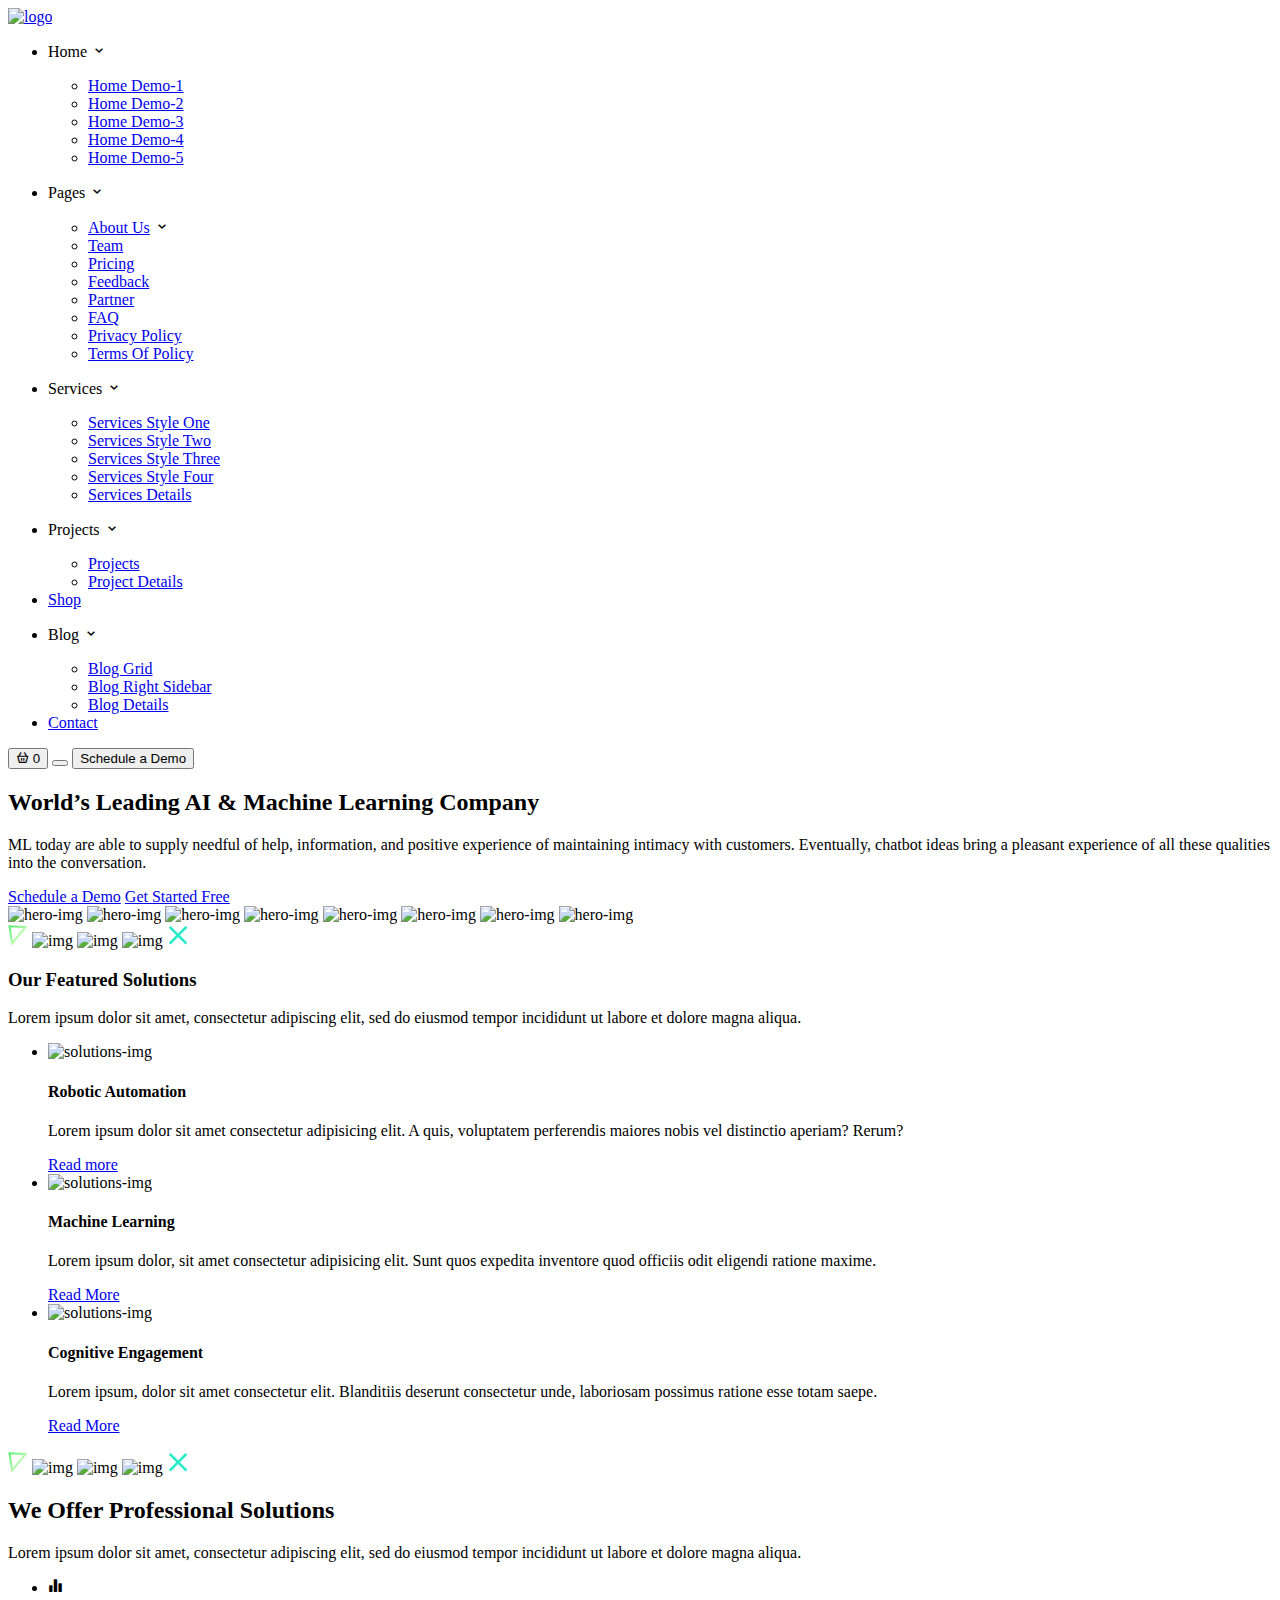
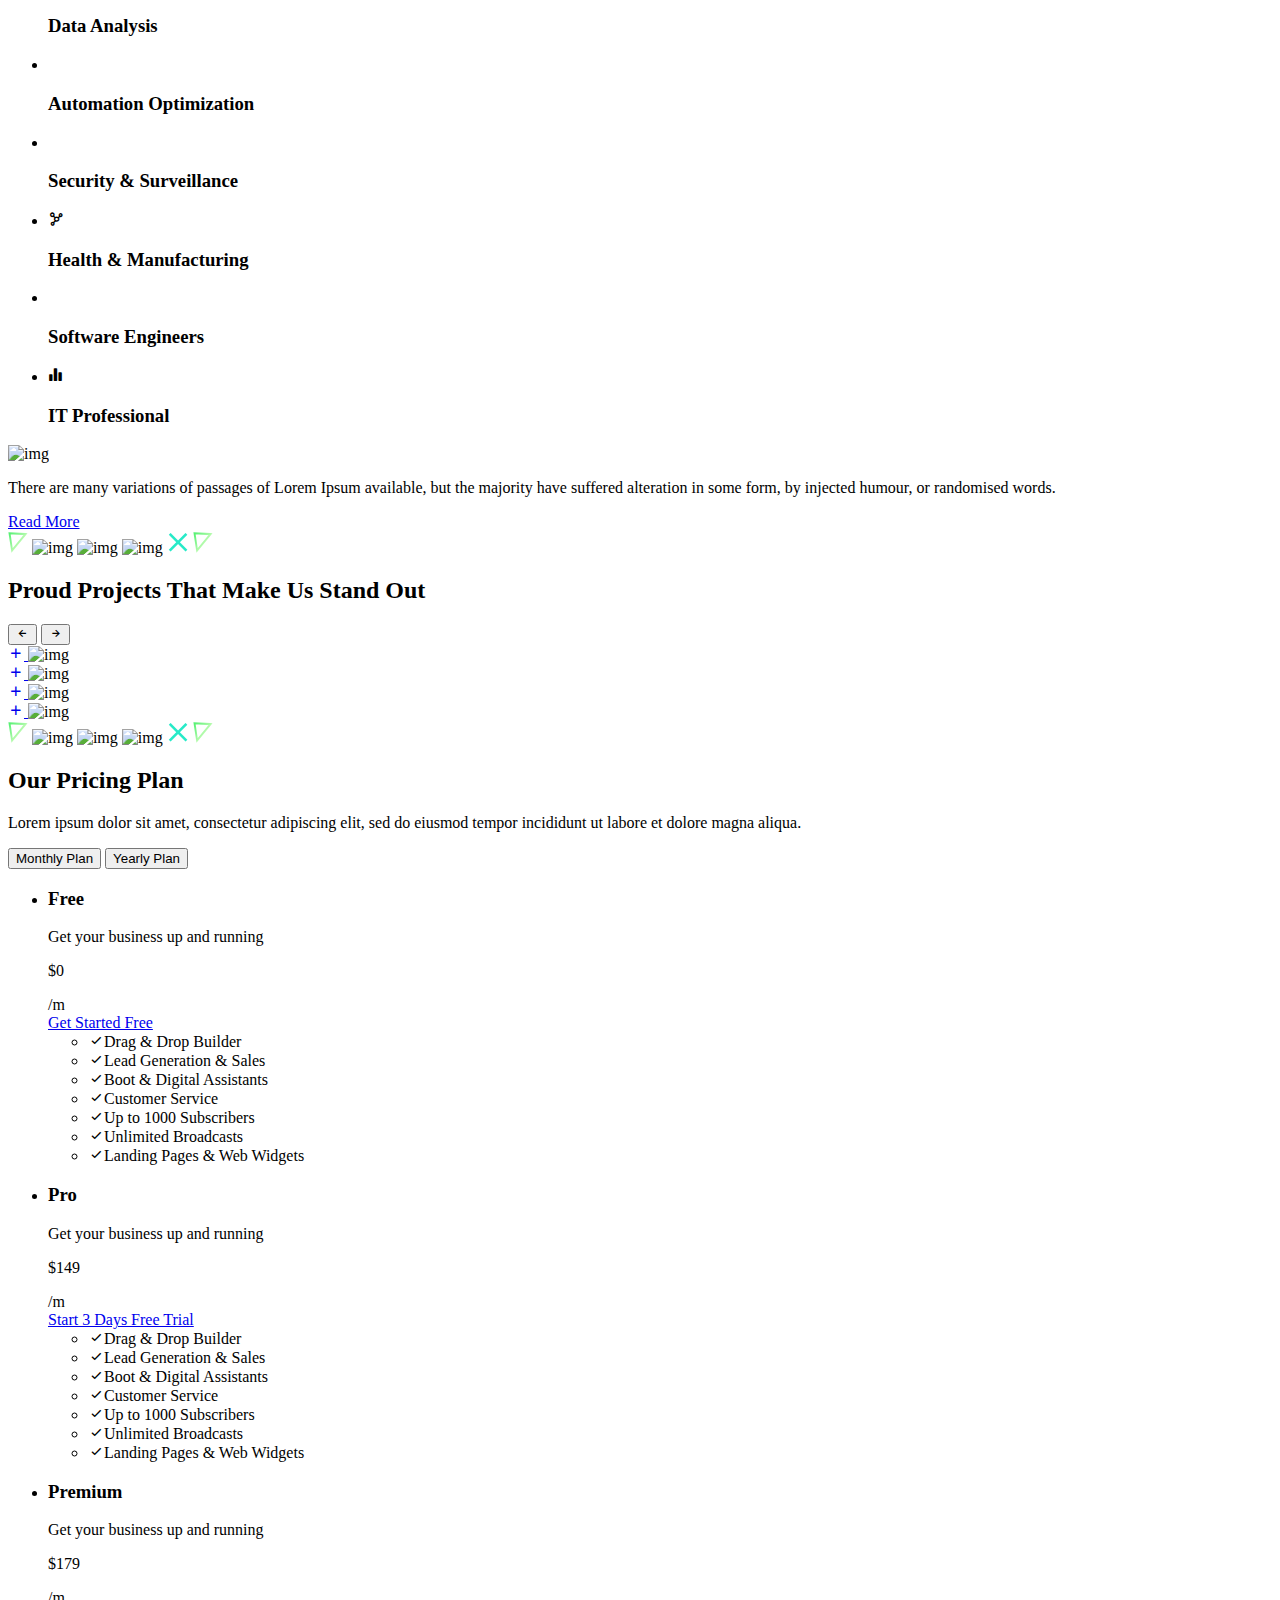
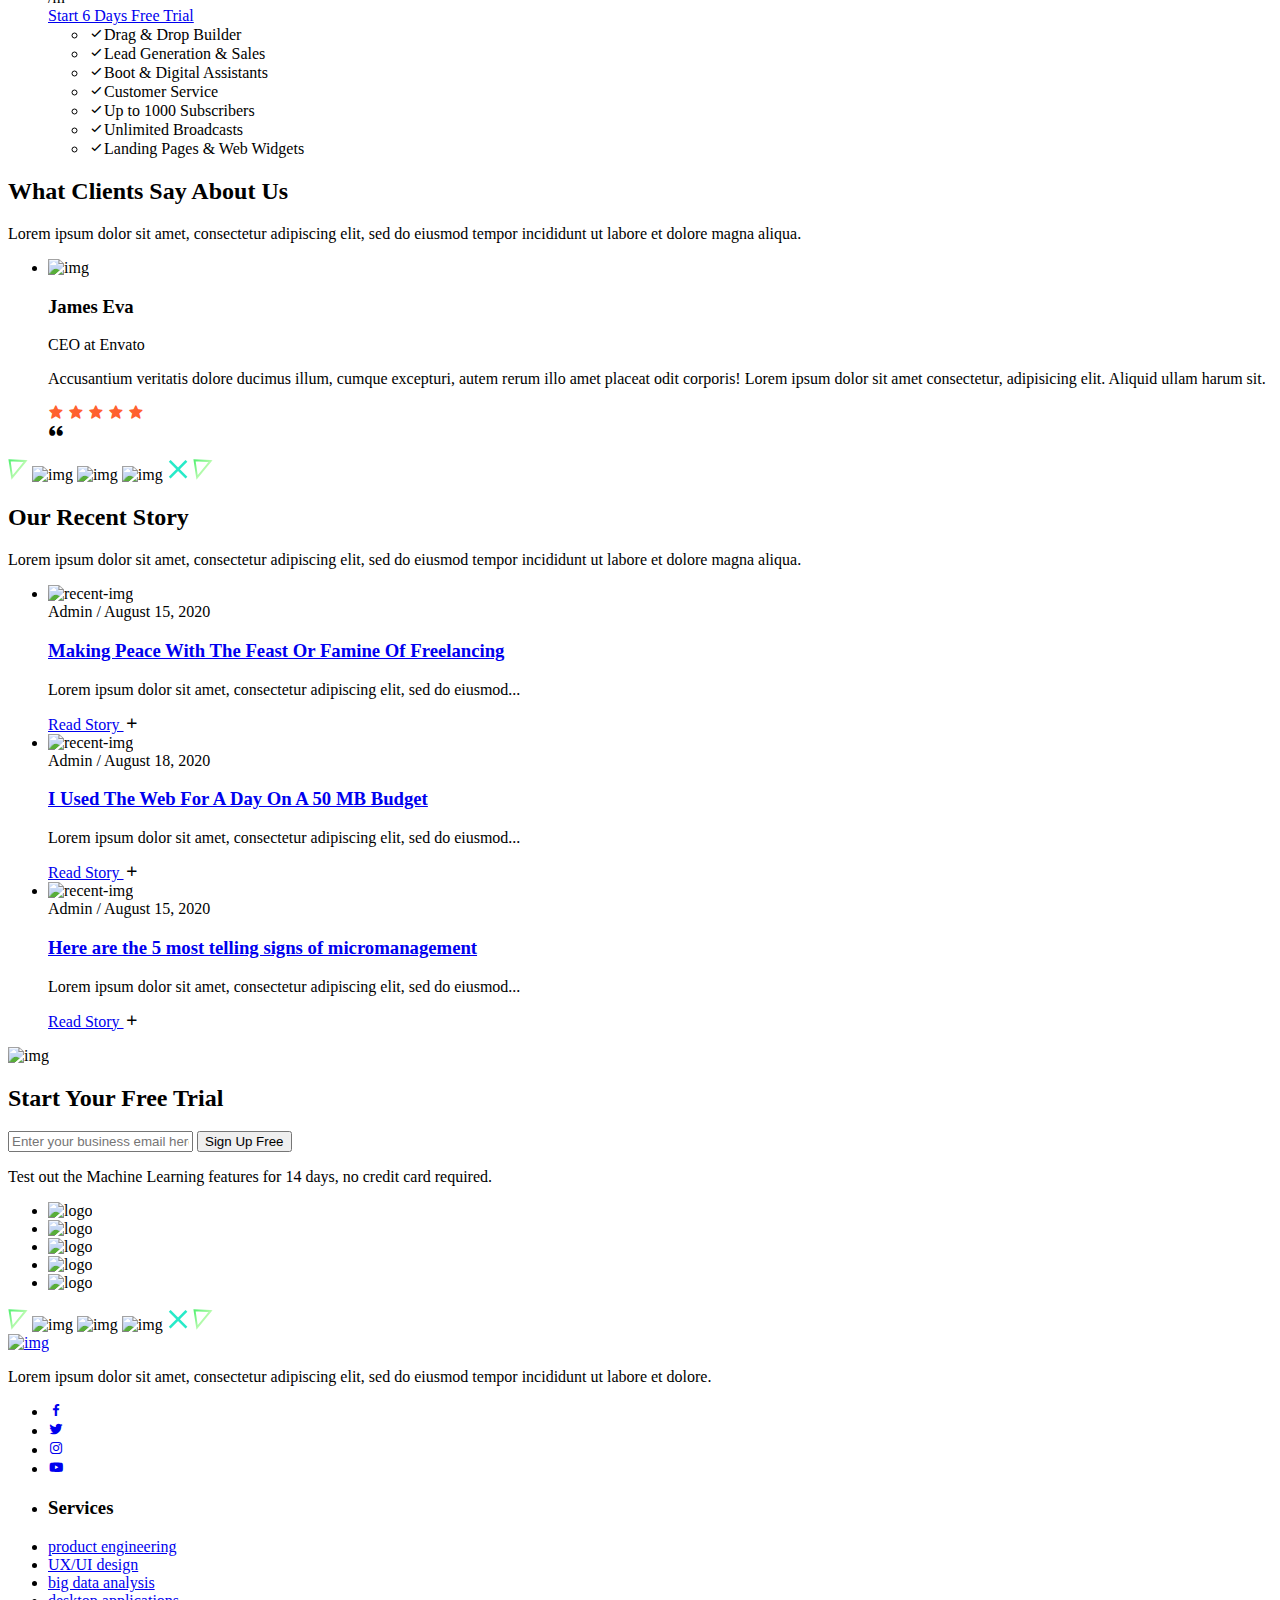
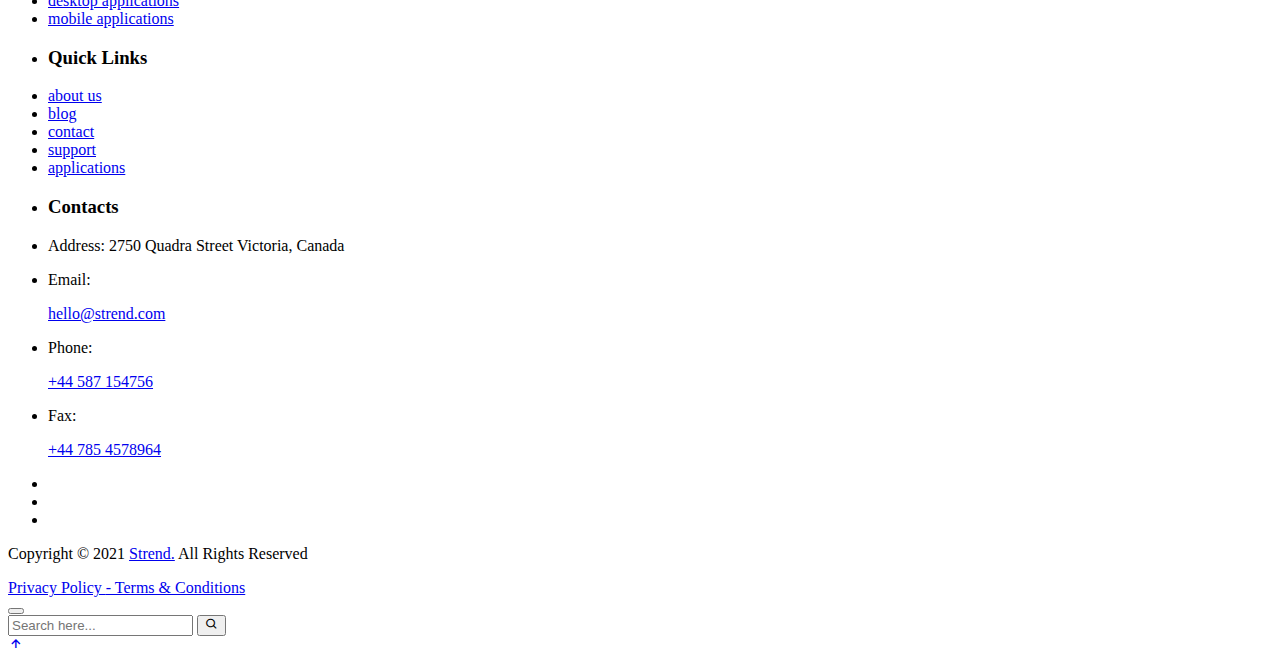
==== index.html @ b333aa6d "chen" ====
<!DOCTYPE html>
<html lang="en">

<head>
  <meta charset="UTF-8">
  <meta http-equiv="X-UA-Compatible" content="IE=edge">
  <meta name="viewport" content="width=device-width, initial-scale=1.0">
  <title>Strend</title>
  <link rel="stylesheet" href="https://necolas.github.io/normalize.css/8.0.1/normalize.css">
  <link rel="preconnect" href="https://fonts.googleapis.com">
  <link rel="preconnect" href="https://fonts.gstatic.com" crossorigin>
  <link
    href="https://fonts.googleapis.com/css2?family=Dosis:wght@200;300;400;500;600;700;800&family=Open+Sans:wght@300;400;500;600;700;800&display=swap"
    rel="stylesheet">
  <link href='https://unpkg.com/boxicons@2.1.1/css/boxicons.min.css' rel='stylesheet'>
  <link href="https://your-path-to-uicons/css/uicons-your-style.css" rel="stylesheet">
  <link rel="stylesheet" href="https://i.icomoon.io/public/temp/4b5136064e/UntitledProject/style.css">
  <link rel="stylesheet" href="https://i.icomoon.io/public/temp/f19b7c1f19/UntitledProject/style.css">
  <link rel="stylesheet" href="css/col.css">
  <link rel="stylesheet" href="css/style.css">
</head>

<body>

  <section id="header-hero">
    <header id="header" class="site-header header">
      <div class="container">
        <div class="header__inner row middle between">
          <a class="header__logo-link" href="index.html">
            <img class="header__logo" src="images/dark-logo.png" alt="logo" width="150" height="39">
          </a>

          <div class="header__nav row middle between">
            <nav class="nav">
              <ul class="nav__list row middle">
                <li class="nav__item home">
                  <p class="nav__link row middle between">Home
                    <i class='bx bx-chevron-down'></i>
                  </p>

                  <ul class="home__dropdown">
                    <li class="home__item">
                      <a href="index.html" class="home__link">Home Demo-1</a>
                    </li>
                    <li class="home__item home__item--active">
                      <a href="index.html" class="home__link">Home Demo-2</a>
                    </li>
                    <li class="home__item">
                      <a href="index.html" class="home__link">Home Demo-3</a>
                    </li>
                    <li class="home__item">
                      <a href="index.html" class="home__link">Home Demo-4</a>
                    </li>
                    <li class="home__item">
                      <a href="index.html" class="home__link">Home Demo-5</a>
                    </li>
                  </ul>
                </li>

                <li class="nav__item pages">
                  <p class="nav__link row middle between">Pages
                    <i class='bx bx-chevron-down'></i>
                  </p>

                  <ul class="pages__dropdown">
                    <li class="pages__item row middle">
                      <a href="about.html" class="pages__link">About Us</a>
                      <i class='bx bx-chevron-down'></i>
                    </li>
                    <li class="pages__item">
                      <a href="#" class="pages__link">Team</a>
                    </li>
                    <li class="pages__item">
                      <a href="#" class="pages__link">Pricing</a>
                    </li>
                    <li class="pages__item">
                      <a href="#" class="pages__link">Feedback</a>
                    </li>
                    <li class="pages__item">
                      <a href="#" class="pages__link">Partner</a>
                    </li>
                    <li class="pages__item">
                      <a href="#" class="pages__link">FAQ</a>
                    </li>
                    <li class="pages__item">
                      <a href="#" class="pages__link">Privacy Policy</a>
                    </li>
                    <li class="pages__item">
                      <a href="#" class="pages__link">Terms Of Policy</a>
                    </li>
                  </ul>
                </li>

                <li class="nav__item pages">
                  <p class="nav__link row middle between">Services
                    <i class='bx bx-chevron-down'></i>
                  </p>

                  <ul class="pages__dropdown">
                    <li class="pages__item">
                      <a href="services.html" class="pages__link">Services Style One</a>
                    </li>
                    <li class="pages__item">
                      <a href="services.html" class="pages__link">Services Style Two</a>
                    </li>
                    <li class="pages__item">
                      <a href="services.html" class="pages__link">Services Style Three</a>
                    </li>
                    <li class="pages__item">
                      <a href="services.html" class="pages__link">Services Style Four</a>
                    </li>
                    <li class="pages__item">
                      <a href="services.html" class="pages__link">Services Details</a>
                    </li>
                  </ul>
                </li>

                <li class="nav__item pages">
                  <p class="nav__link row middle between">Projects
                    <i class='bx bx-chevron-down'></i>
                  </p>
                  <ul class="pages__dropdown">
                    <li class="pages__item">
                      <a href="projects.html" class="pages__link row middle between">Projects</a>
                    </li>
                    <li class="pages__item">
                      <a href="projects.html" class="pages__link row middle between">Project Details</a>
                    </li>
                  </ul>
                </li>

                <li class="nav__item">
                  <a href="shop.html" class="nav__link nav__link-shop row middle between">Shop</a>
                </li>

                <li class="nav__item blog">
                  <p class="nav__link row middle between">Blog
                    <i class='bx bx-chevron-down'></i>
                  </p>
                  <ul class="blog__dropdown">
                    <li class="blog__item">
                      <a href="projects.html" class="blog__link">Blog Grid</a>
                    </li>
                    <li class="blog__item">
                      <a href="projects.html" class="blog__link">Blog Right Sidebar</a>
                    </li>
                    <li class="blog__item">
                      <a href="projects.html" class="blog__link">Blog Details</a>
                    </li>
                  </ul>
                </li>

                <li class="nav__item">
                  <a href="contact.html" class="nav__link row middle between">Contact</a>
                </li>
              </ul>
            </nav>

            <div class="header__btns row middle between">
              <button class="basket-btn">
                <i class='bx bx-basket'></i>
                <span class="zero">0</span>
              </button>
              <button id="searchBtn" class="search-btn">
                <span class="icon-search"></span>
              </button>
              <button id="demoBtn" class="demo-btn btn btn-1">Schedule a Demo</button>
            </div>
          </div>
        </div>
      </div>
    </header>

    <div class="hero">
      <div class="container">
        <div class="hero__inner row">
          <div class="hero__desc">
            <h2 class="hero__title">World’s Leading AI & Machine Learning Company</h2>
            <p class="hero__text">
              ML today are able to supply needful of help,
              information, and positive experience of
              maintaining intimacy with customers.
              Eventually, chatbot ideas bring a pleasant
              experience of all these
              qualities into the conversation.
            </p>

            <div class="hero__btns row middle">
              <a class="hero__btn btn-1" href="contacts.html">Schedule a Demo</a>
              <a class="hero__btn hero__link" href="contact.html">Get Started Free</a>
            </div>
          </div>

          <div class="hero__imgbox">
            <img class="hero__img-1" src="images/hero-img1.png" alt="hero-img">
            <img class="hero__img-2" src="images/hero-img2.png" alt="hero-img">
            <img class="hero__img-3" src="images/hero-img3.png" alt="hero-img">
            <img class="hero__img-4" src="images/hero-img4.png" alt="hero-img">
            <img class="hero__img-5" src="images/hero-img5.png" alt="hero-img">
            <img class="hero__img-6" src="images/hero-img6.png" alt="hero-img">
            <img class="hero__img-7" src="images/hero-img7.png" alt="hero-img">
            <img class="hero__img-8" src="images/hero-img8.png" alt="hero-img">
          </div>
        </div>
      </div>
    </div>

    <img class="site-anim-1"
      src="[data-uri]"
      alt="img" width="20" height="21">
    <img class="site-anim-2" src="images/back-pink.png" alt="img" width="200" height="200">
    <img class="site-anim-3" src="images/dot-1.38b4f22.png" alt="img" width="17" height="17">
    <img class="site-anim-4" src="images/dot-3.13fe417.png" alt="img" width="17" height="17">
    <img class="site-anim-5"
      src="[data-uri]"
      alt="img" width="22" height="22">
  </section>


  <!-- MAIN PART -->

  <main class="main">
    <div class="main__inner">

      <!-- Solutions Part -->
      <section class="solutions">
        <div class="solutions__inner home">
          <div class="container">
            <h3 class="home__title title">Our Featured Solutions </h3>
            <p class="home__text text">Lorem ipsum dolor sit amet, consectetur adipiscing elit, sed do eiusmod tempor
              incididunt
              ut
              labore et dolore magna aliqua.</p>
            <ul class="solutions__list row between">
              <li class="solutions__item">
                <img src="images/solutions-img1.png" alt="solutions-img" class="solutions__img">
                <h4 class="solutions__title">Robotic Automation</h4>
                <p class="solutions__text">Lorem ipsum dolor sit amet consectetur adipisicing elit. A quis, voluptatem
                  perferendis maiores nobis vel distinctio aperiam? Rerum?</p>
                <a href="#" class="solutions__link">Read more</a>
              </li>
              <li class="solutions__item">
                <img src="images/solutions-img2.png" alt="solutions-img" class="solutions__img">
                <h4 class="solutions__title">Machine Learning</h4>
                <p class="solutions__text">Lorem ipsum dolor, sit amet consectetur adipisicing elit. Sunt quos expedita
                  inventore quod officiis odit eligendi ratione maxime.</p>
                <a href="#" class="solutions__link">Read More</a>
              </li>
              <li class="solutions__item">
                <img src="images/solutions-img3.png" alt="solutions-img" class="solutions__img">
                <h4 class="solutions__title">Cognitive Engagement</h4>
                <p class="solutions__text">Lorem ipsum, dolor sit amet consectetur elit. Blanditiis deserunt consectetur
                  unde,
                  laboriosam possimus ratione esse totam saepe.</p>
                <a href="#" class="solutions__link">Read More</a>
              </li>
            </ul>
          </div>
        </div>

        <img class="site-anim-1"
          src="[data-uri]"
          alt="img" width="20" height="21">
        <img class="site-anim-2" src="images/back-pink.png" alt="img" width="200" height="200">
        <img class="site-anim-3" src="images/dot-1.38b4f22.png" alt="img" width="17" height="17">
        <img class="site-anim-4" src="images/dot-3.13fe417.png" alt="img" width="17" height="17">
        <img class="site-anim-5"
          src="[data-uri]"
          alt="img" width="22" height="22">
      </section>


      <!-- OFFER SECTION  -->

      <section class="offer">
        <div class="container">
          <div class="offer__inner">
            <div class="offer__titl-text">
              <h2 class="title offer__title">We Offer Professional Solutions</h2>
              <p class="offer__text text">
                Lorem ipsum dolor sit amet, consectetur adipiscing elit,
                sed do eiusmod tempor incididunt ut labore et dolore magna aliqua.
              </p>
            </div>

            <div class="offer__lists row between">
              <ul class="offer__list">
                <li class="offer__item">
                  <div class="offer__item-icons">
                    <i class='bx bxs-bar-chart-alt-2'></i>
                  </div>
                  <h3 class="offer__item-tit offer__tit-act">Data Analysis</h3>
                </li>
                <li class="offer__item">
                  <div class="offer__item-icons">
                    <span class="bx icon-umbrella"></span>
                  </div>
                  <h3 class="offer__item-tit">
                    Automation Optimization
                  </h3>
                </li>
                <li class="offer__item">
                  <div class="offer__item-icons">
                    <span class="bx icon-lock"></span>
                  </div>
                  <h3 class="offer__item-tit">Security & Surveillance</h3>
                </li>
                <li class="offer__item">
                  <div class="offer__item-icons">
                    <i class='bx bx-network-chart'></i>
                  </div>
                  <h3 class="offer__item-tit">Health & Manufacturing</h3>
                </li>
                <li class="offer__item">
                  <div class="offer__item-icons">
                    <span class="bx icon-stats"></span>
                  </div>
                  <h3 class="offer__item-tit">Software Engineers</h3>
                </li>
                <li class="offer__item">
                  <div class="offer__item-icons">
                    <i class='bx bxs-bar-chart-alt-2'></i>
                  </div>
                  <h3 class="offer__item-tit">IT Professional
                  </h3>
                </li>
              </ul>

              <div class="offer__img-text img-text">
                <img src="https://strend-vue.envytheme.com/_nuxt/img/services-img-1.619c869.png" alt="img" width="570"
                  height="455">
                <p class="img-text__text text">
                  There are many variations of passages of Lorem Ipsum available, but the majority have suffered
                  alteration in some form, by injected humour, or randomised words.
                </p>
                <a class="img-text__btn btn-1" href="#">Read More</a>
              </div>
            </div>
          </div>
        </div>
        <img class="site-anim-1"
          src="[data-uri]"
          alt="img" width="20" height="21">
        <img class="site-anim-2" src="images/back-pink.png" alt="img" width="200" height="200">
        <img class="site-anim-3" src="images/dot-1.38b4f22.png" alt="img" width="17" height="17">
        <img class="site-anim-4" src="images/dot-3.13fe417.png" alt="img" width="17" height="17">
        <img class="site-anim-5"
          src="[data-uri]"
          alt="img" width="22" height="22">
        <img class="site-anim-6"
          src="[data-uri]"
          alt="img" width="20" height="21">
      </section>


      <!-- POURT PART  -->
      <section class="prout">
        <div class="prout__inner">
          <div class="container">
            <div class="prout__tit-btn row middle between">
              <h2 class="title prout__title">Proud Projects That Make Us Stand Out</h2>
              <div class="prout__btns">
                <button class="prout__btn">
                  <i class='bx bx-left-arrow-alt'></i>
                </button>
                <button class="prout__btn">
                  <i class='bx bx-right-arrow-alt'></i>
                </button>
              </div>
            </div>
          </div>

          <div class="prout__list row middle between">
            <div class="prout__item">
              <a class="prout__item-link" href="#">
                <i class='bx bx-plus'></i>
              </a>
              <img class="prout__img" src="https://strend-vue.envytheme.com/_nuxt/img/projects-img-2.335561e.jpg"
                alt="img" width="438" height="438">
            </div>
            <div class="prout__item">
              <a class="prout__item-link" href="#">
                <i class='bx bx-plus'></i>
              </a>
              <img class="prout__img" src="https://strend-vue.envytheme.com/_nuxt/img/projects-img-3.a47be7c.jpg"
                alt="img" width="438" height="438">
            </div>
            <div class="prout__item">
              <a class="prout__item-link" href="#">
                <i class='bx bx-plus'></i>
              </a>
              <img class="prout__img" src="https://strend-vue.envytheme.com/_nuxt/img/projects-img-5.0a3bfa7.jpg"
                alt="img" width="438" height="438">
            </div>
            <div class="prout__item">
              <a class="prout__item-link" href="#">
                <i class='bx bx-plus'></i>
              </a>
              <img class="prout__img" src="https://strend-vue.envytheme.com/_nuxt/img/projects-img-4.6cce011.jpg"
                alt="img" width="438" height="438">
            </div>
          </div>
        </div>
        <img class="site-anim-1"
          src="[data-uri]"
          alt="img" width="20" height="21">
        <img class="site-anim-2" src="images/back-pink.png" alt="img" width="202" height="202">
        <img class="site-anim-3" src="images/dot-1.38b4f22.png" alt="img" width="17" height="17">
        <img class="site-anim-4" src="images/dot-3.13fe417.png" alt="img" width="17" height="17">
        <img class="site-anim-5"
          src="[data-uri]"
          alt="img" width="22" height="22">
        <img class="site-anim-6"
          src="[data-uri]"
          alt="img" width="20" height="21">
      </section>


      <!-- PAGESPLAN PART  -->
      <section class="pagesplan-section">
        <div class="container">
          <div class="pagesplan">
            <div class="pagesplan__div">
              <h2 class="pagesplan__title title">Our Pricing Plan</h2>
              <p class="pagesplan__text text">Lorem ipsum dolor sit amet, consectetur adipiscing elit, sed do eiusmod
                tempor incididunt ut labore et dolore magna aliqua.</p>
            </div>
            <div class="pagesplan__btns">
              <button class="pagesplan__btn">Monthly Plan</button>
              <button class="pagesplan__button">Yearly Plan</button>
            </div>
            <ul class="pagesplan__list list-style-none">
              <li class="pagesplan__item pages-pricing">
                <h3 class="pages-pricing__title">Free</h3>
                <p class="pages-pricing__text">Get your business up
                  and running</p>
                <div class="pages-pricing__div">
                  <p class="pages-pricing__zero">$0</p>
                  <span class="pages-pricing__span">/m</span>
                </div>
                <a class="pages-pricing__link" href="#">Get Started Free</a>
                <ul class="pages-pricing__list list-style-none">
                  <li class="pages-pricing__item row middle"><i class='bx bx-check'></i>Drag & Drop Builder</li>
                  <li class="pages-pricing__item row middle"><i class='bx bx-check'></i>Lead Generation & Sales</li>
                  <li class="pages-pricing__item row middle"><i class='bx bx-check'></i>Boot & Digital Assistants</li>
                  <li class="pages-pricing__item row middle"><i class='bx bx-check'></i>Customer Service</li>
                  <li class="pages-pricing__item row middle"><i class='bx bx-check'></i>Up to 1000 Subscribers</li>
                  <li class="pages-pricing__item row middle"><i class='bx bx-check'></i>Unlimited Broadcasts</li>
                  <li class="pages-pricing__item row middle"><i class='bx bx-check'></i>Landing Pages & Web Widgets</li>
                </ul>
              </li>

              <li class="pagesplan__item pages-pricing  pages-pricing--activ">
                <h3 class="pages-pricing__title">Pro</h3>
                <p class="pages-pricing__text">Get your business up
                  and running</p>
                <div class="pages-pricing__div">
                  <p class="pages-pricing__zero">$149</p>
                  <span class="pages-pricing__span">/m</span>
                </div>
                <a class="pages-pricing__link pages-pricing__link--activ" href="#">Start 3 Days Free Trial</a>
                <ul class="pages-pricing__list list-style-none">
                  <li class="pages-pricing__item row middle"><i class='bx bx-check'></i>Drag & Drop Builder</li>
                  <li class="pages-pricing__item row middle"><i class='bx bx-check'></i>Lead Generation & Sales</li>
                  <li class="pages-pricing__item row middle"><i class='bx bx-check'></i>Boot & Digital Assistants</li>
                  <li class="pages-pricing__item row middle"><i class='bx bx-check'></i>Customer Service</li>
                  <li class="pages-pricing__item row middle"><i class='bx bx-check'></i>Up to 1000 Subscribers</li>
                  <li class="pages-pricing__item row middle"><i class='bx bx-check'></i>Unlimited Broadcasts</li>
                  <li class="pages-pricing__item row middle"><i class='bx bx-check'></i>Landing Pages & Web Widgets</li>
                </ul>
              </li>

              <li class="pagesplan__item pages-pricing">
                <h3 class="pages-pricing__title">Premium</h3>
                <p class="pages-pricing__text">Get your business up
                  and running</p>
                <div class="pages-pricing__div">
                  <p class="pages-pricing__zero">$179</p>
                  <span class="pages-pricing__span">/m</span>
                </div>
                <a class="pages-pricing__link" href="#">Start 6 Days Free Trial</a>
                <ul class="pages-pricing__list list-style-none">
                  <li class="pages-pricing__item row middle"><i class='bx bx-check'></i>Drag & Drop Builder</li>
                  <li class="pages-pricing__item row middle"><i class='bx bx-check'></i>Lead Generation & Sales</li>
                  <li class="pages-pricing__item row middle"><i class='bx bx-check'></i>Boot & Digital Assistants</li>
                  <li class="pages-pricing__item row middle"><i class='bx bx-check'></i>Customer Service</li>
                  <li class="pages-pricing__item row middle"><i class='bx bx-check'></i>Up to 1000 Subscribers</li>
                  <li class="pages-pricing__item row middle"><i class='bx bx-check'></i>Unlimited Broadcasts</li>
                  <li class="pages-pricing__item row middle"><i class='bx bx-check'></i>Landing Pages & Web Widgets</li>
                </ul>
              </li>
            </ul>
          </div>
        </div>
      </section>

      <!-- CLIENTS PART  -->

      <section class="clients">
        <div class="container">
          <div class="clients__inner ">
            <div class="clients__titl-text">
              <h2 class="title clients__title">What Clients Say About Us</h2>
              <p class="clients__text text">
                Lorem ipsum dolor sit amet, consectetur adipiscing elit,
                sed do eiusmod tempor incididunt ut labore et dolore magna aliqua.
              </p>
            </div>

            <div class="clients__lists">
              <ul class="clients__list row between">
                <li class="clients__item row middle">
                  <div class="clients__user cli-user">
                    <img class="cli-user__img" src="https://strend-vue.envytheme.com/_nuxt/img/author-2.972b0ad.jpg"
                      alt="img" width="66" height="66">
                    <h3 class="cli-user__name">James Eva</h3>
                    <p class="cli-user__tit">CEO at Envato</p>
                  </div>
                  <div class="clients__texts">
                    <p class="clients__text text">
                      Accusantium veritatis dolore ducimus illum, cumque excepturi, autem rerum illo amet placeat odit
                      corporis! Lorem ipsum dolor sit amet consectetur, adipisicing elit. Aliquid ullam harum sit.
                    </p>
                    <div class="clients__icons">
                      <i class='bx bxs-star' style='color:#ff612f'></i>
                      <i class='bx bxs-star' style='color:#ff612f'></i>
                      <i class='bx bxs-star' style='color:#ff612f'></i>
                      <i class='bx bxs-star' style='color:#ff612f'></i>
                      <i class='bx bxs-star' style='color:#ff612f'></i>
                    </div>
                    <i class='bx bxs-quote-alt-left'></i>
                  </div>
                  <div class="clients__item-span"></div>
                </li>
              </ul>
            </div>
          </div>
        </div>
        <img class="site-anim-1"
          src="[data-uri]"
          alt="img" width="20" height="21">
        <img class="site-anim-2" src="images/back-pink.png" alt="img" width="200" height="200">
        <img class="site-anim-3" src="images/dot-1.38b4f22.png" alt="img" width="17" height="17">
        <img class="site-anim-4" src="images/dot-3.13fe417.png" alt="img" width="17" height="17">
        <img class="site-anim-5"
          src="[data-uri]"
          alt="img" width="22" height="22">
        <img class="site-anim-6"
          src="[data-uri]"
          alt="img" width="20" height="21">
      </section>


      <!-- Recent Part -->

      <section class="recent">
        <div class="container">
          <div class="recent__content">
            <div class="recent__headingbox">
              <h2 class="recent__title">Our Recent Story</h2>
              <p class="recent__text">Lorem ipsum dolor sit amet, consectetur adipiscing elit, sed do eiusmod tempor
                incididunt ut labore et dolore magna aliqua.</p>
            </div>
            <ul class="recent__list row middle between">
              <li class="recent__item recentitem">
                <img class="recentitem__img" src="./images/recent-img.jpg" alt="recent-img" width="410" height="333">
                <div class="recentitem__desc">
                  <div class="recentitem__spanbox">
                    <span class="recentitem__span">Admin / August 15, 2020</span>
                  </div>
                  <h3 class="recentitem__title">
                    <a class="recentitem__title-link" href="#" class="rece">Making Peace With The Feast Or Famine Of
                      Freelancing</a>
                  </h3>
                  <p class="recentitem__text">Lorem ipsum dolor sit amet, consectetur adipiscing elit, sed do eiusmod...
                  </p>
                  <div class="recentitem__linkbox row middle">
                    <a href="#" class="recentitem__link">Read Story </a><i class='bx bx-plus'></i>
                  </div>
                </div>
              </li>
              <li class="recent__item recentitem">
                <img class="recentitem__img" src="./images/recent-img2.jpg" alt="recent-img" width="410" height="333">
                <div class="recentitem__desc">
                  <div class="recentitem__spanbox">
                    <span class="recentitem__span">Admin / August 18, 2020</span>
                  </div>
                  <h3 class="recentitem__title">
                    <a class="recentitem__title-link" href="#" class="rece">I Used The Web For A Day On A 50 MB
                      Budget</a>
                  </h3>
                  <p class="recentitem__text">Lorem ipsum dolor sit amet, consectetur adipiscing elit, sed do eiusmod...
                  </p>
                  <div class="recentitem__linkbox row middle">
                    <a href="#" class="recentitem__link">Read Story </a><i class='bx bx-plus'></i>
                  </div>
                </div>
              </li>
              <li class="recent__item recentitem">
                <img class="recentitem__img" src="./images/recent-img3.jpg" alt="recent-img" width="410" height="333">
                <div class="recentitem__desc">
                  <div class="recentitem__spanbox">
                    <span class="recentitem__span">Admin / August 15, 2020</span>
                  </div>
                  <h3 class="recentitem__title">
                    <a class="recentitem__title-link" href="#" class="rece">Here are the 5 most telling signs of
                      micromanagement</a>
                  </h3>
                  <p class="recentitem__text">Lorem ipsum dolor sit amet, consectetur adipiscing elit, sed do eiusmod...
                  </p>
                  <div class="recentitem__linkbox row middle">
                    <a href="#" class="recentitem__link">Read Story </a><i class='bx bx-plus'></i>
                  </div>
                </div>
              </li>
            </ul>
          </div>
        </div>
      </section>


      <!-- TRIAL SECTION  -->

      <section class="trial">
        <div class="container">
          <div class="trial__inner row middle between">
            <div class="trial__img-box">
              <img src="https://strend-vue.envytheme.com/_nuxt/img/free-trial-img.9365d49.png" alt="img" width="645"
                height="370">
            </div>

            <div class="trial__desc">
              <h2 class="trial__title title">Start Your Free Trial</h2>
              <form class="trial__form row middle between " action="#">
                <input class="trial__input" type="email" name="email-biznes" id="biznes-email"
                  placeholder="Enter your business email here" required>
                <button class="trial__btn btn-1">Sign Up Free</button>
              </form>
              <p class="trial__text text">Test out the Machine Learning features for 14 days, no credit card required.
              </p>
            </div>
            <ul class="trial__list row middle between">
              <li class="trial__item">
                <img src="https://strend-vue.envytheme.com/_nuxt/img/partner-1.bcf2f8d.png" alt="logo" width="200"
                  height="60">
              </li>
              <li class="trial__item">
                <img src="https://strend-vue.envytheme.com/_nuxt/img/partner-2.a93457e.png" alt="logo" width="200"
                  height="60">
              </li>
              <li class="trial__item">
                <img src="https://strend-vue.envytheme.com/_nuxt/img/partner-3.c8c57e8.png" alt="logo" width="200"
                  height="60">
              </li>
              <li class="trial__item">
                <img src="https://strend-vue.envytheme.com/_nuxt/img/partner-4.f5cdd57.png" alt="logo" width="200"
                  height="60">
              </li>
              <li class="trial__item">
                <img src="https://strend-vue.envytheme.com/_nuxt/img/partner-5.99245b4.png" alt="logo" width="200"
                  height="60">
              </li>
            </ul>
          </div>
        </div>
        <div class="lenier-gra"></div>

        <img class="site-anim-1"
          src="[data-uri]"
          alt="img" width="20" height="21">
        <img class="site-anim-2" src="images/back-pink.png" alt="img" width="200" height="200">
        <img class="site-anim-3" src="images/dot-1.38b4f22.png" alt="img" width="17" height="17">
        <img class="site-anim-4" src="images/dot-3.13fe417.png" alt="img" width="17" height="17">
        <img class="site-anim-5"
          src="[data-uri]"
          alt="img" width="22" height="22">
        <img class="site-anim-6"
          src="[data-uri]"
          alt="img" width="20" height="21">
      </section>

    </div>
  </main>



  <!-- Footer Part -->

  <footer class="footer">
    <div class="footer__inner">
      <div class="container">
        <div class="footer__content row  between">
          <div class="footer__box">
            <a class="footer__logolink" href="#">
              <img src="https://strend-vue.envytheme.com/_nuxt/img/white-logo.75b255a.png" alt="img" width="150"
                height="40">
            </a>

            <p class="footer__text">
              Lorem ipsum dolor sit amet,
              consectetur adipiscing elit,
              sed do eiusmod tempor
              incididunt ut labore et dolore.
            </p>
            <ul class="footer__sociallist style-none row middle">
              <li class="footer__socialitem">
                <a href="#">
                  <i class='bx bxl-facebook'></i>
                </a>
              </li>
              <li class="footer__socialitem">
                <a href="#">
                  <i class='bx bxl-twitter'></i>
                </a>
              </li>
              <li class="footer__socialitem">
                <a href="#">
                  <i class='bx bxl-instagram'></i>
                </a>
              </li>
              <li class="footer__socialitem">
                <a href="#">
                  <i class='bx bxl-youtube'></i>
                </a>
              </li>
            </ul>
          </div>

          <div class="footer__box">
            <ul class="footer__servicelist style-none ">
              <li class="footer__item footer-title">
                <h3 class="footer__items-title">Services</h3>
              </li>
              <li class="footer__item">
                <a href="#">product engineering</a>
              </li>
              <li class="footer__item">
                <a href="#">UX/UI design</a>
              </li>
              <li class="footer__item">
                <a href="#">big data analysis</a>
              </li>
              <li class="footer__item">
                <a href="#">desktop applications</a>
              </li>
              <li class="footer__item">
                <a href="#">mobile applications</a>
              </li>
            </ul>
          </div>

          <div class="footer__box">
            <ul class="footer__servicelist style-none">
              <li class="footer__item footer-title">
                <h3 class="footer__items-title">Quick Links</h3>
              </li>
              <li class="footer__item">
                <a href="#">about us</a>
              </li>
              <li class="footer__item">
                <a href="#">blog</a>
              </li>
              <li class="footer__item">
                <a href="#">contact</a>
              </li>
              <li class="footer__item">
                <a href="#">support</a>
              </li>
              <li class="footer__item">
                <a href="#">applications</a>
              </li>
            </ul>
          </div>

          <div class="footer__box">
            <ul class="footer__servicelist style-none ">
              <li class="footer__item footer-title">
                <h3 class="footer__items-title">Contacts</h3>
              </li>
              <li class="footer__items row ">
                <p class="footer__items-tit">Address: 2750 Quadra Street Victoria, Canada</p>

              </li>
              <li class="footer__items row middle">
                <p class="footer__items-tit">Email: </p>
                <a class="footer__items-link" href="hello@strend.com"> hello@strend.com</a>
              </li>
              <li class="footer__items row middle">
                <p class="footer__items-tit">Phone: </p>
                <a class="footer__items-link" href="tel:+445871547556"> +44 587 154756</a>
              </li>
              <li class="footer__items row middle">
                <p class="footer__items-tit">Fax: </p>
                <a class="footer__items-link" href="tel:+445871547556"> +44 785 4578964</a>
              </li>
            </ul>
          </div>
        </div>
      </div>

      <ul class="footer__anim-list">
        <li class="footer__anim"></li>
        <li class="footer__anim"></li>
        <li class="footer__anim"></li>
      </ul>
    </div>

    <div class="footer__copyright">
      <div class="container">
        <div class=" copy row between">
          <div class="">
            <p class="copy-text">Copyright © 2021
              <a class="copy-link" href="#">Strend.</a>
              All Rights Reserved
            </p>
          </div>
          <div class="row middle copy-box">
            <a class="copy-link" href="#"> Privacy Policy </a>
            <a class="copy-link" href="#">- Terms & Conditions</a>
          </div>
        </div>
      </div>
    </div>
  </footer>



  <!-- MODAL PART  -->

  <div class="modal" id="show">
    <button class="modal-x" id="closeBtn"></button>
    <div class="modal__inner">
      <form action="#">
        <input class="modal-input" type="text" name="text-search" id="search-text" placeholder="Search here..."
          required>
        <button class="modal__search" type="submit">
          <i class='bx bx-search'></i>
        </button>
      </form>
    </div>
  </div>


  <a class="btn-top" href="#top" id="toTOP">
    <i class='bx bx-up-arrow-alt'></i>
  </a>

  <script src="js/main.js"></script>
</body>

</html>
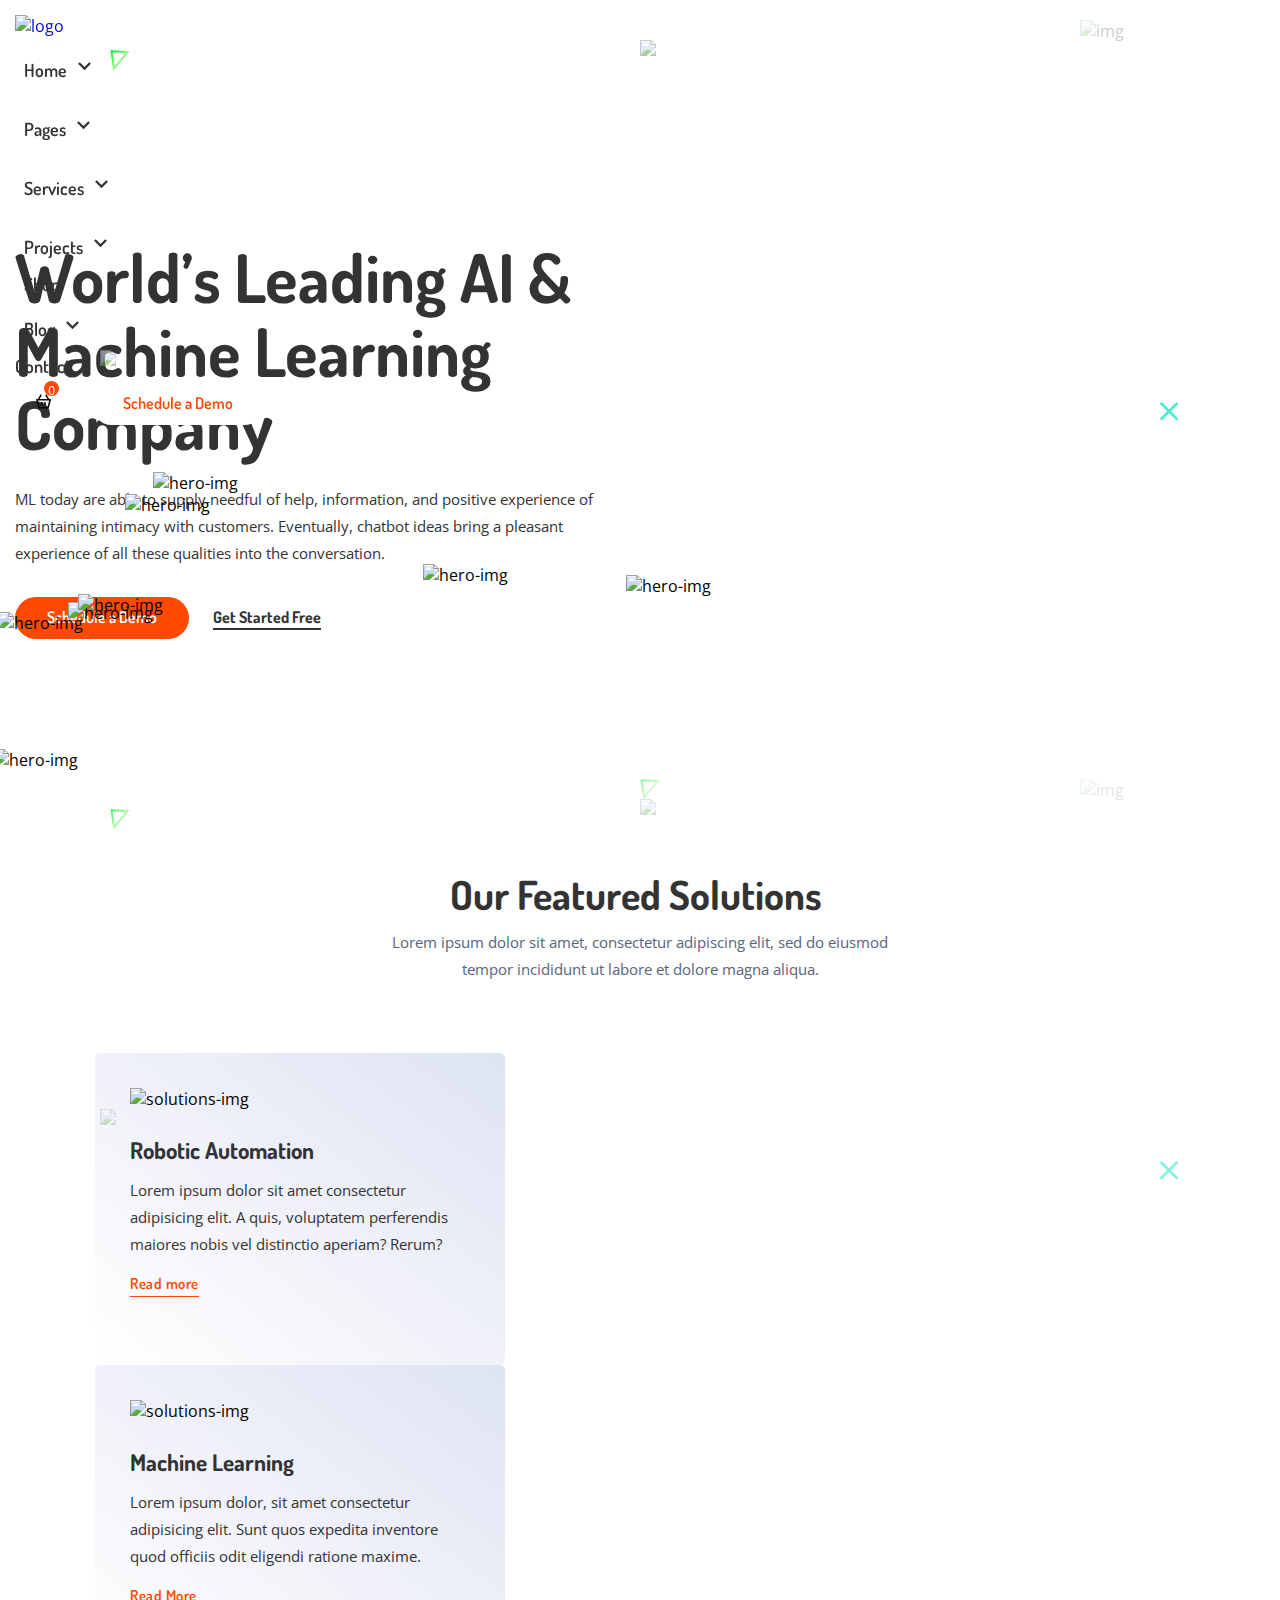
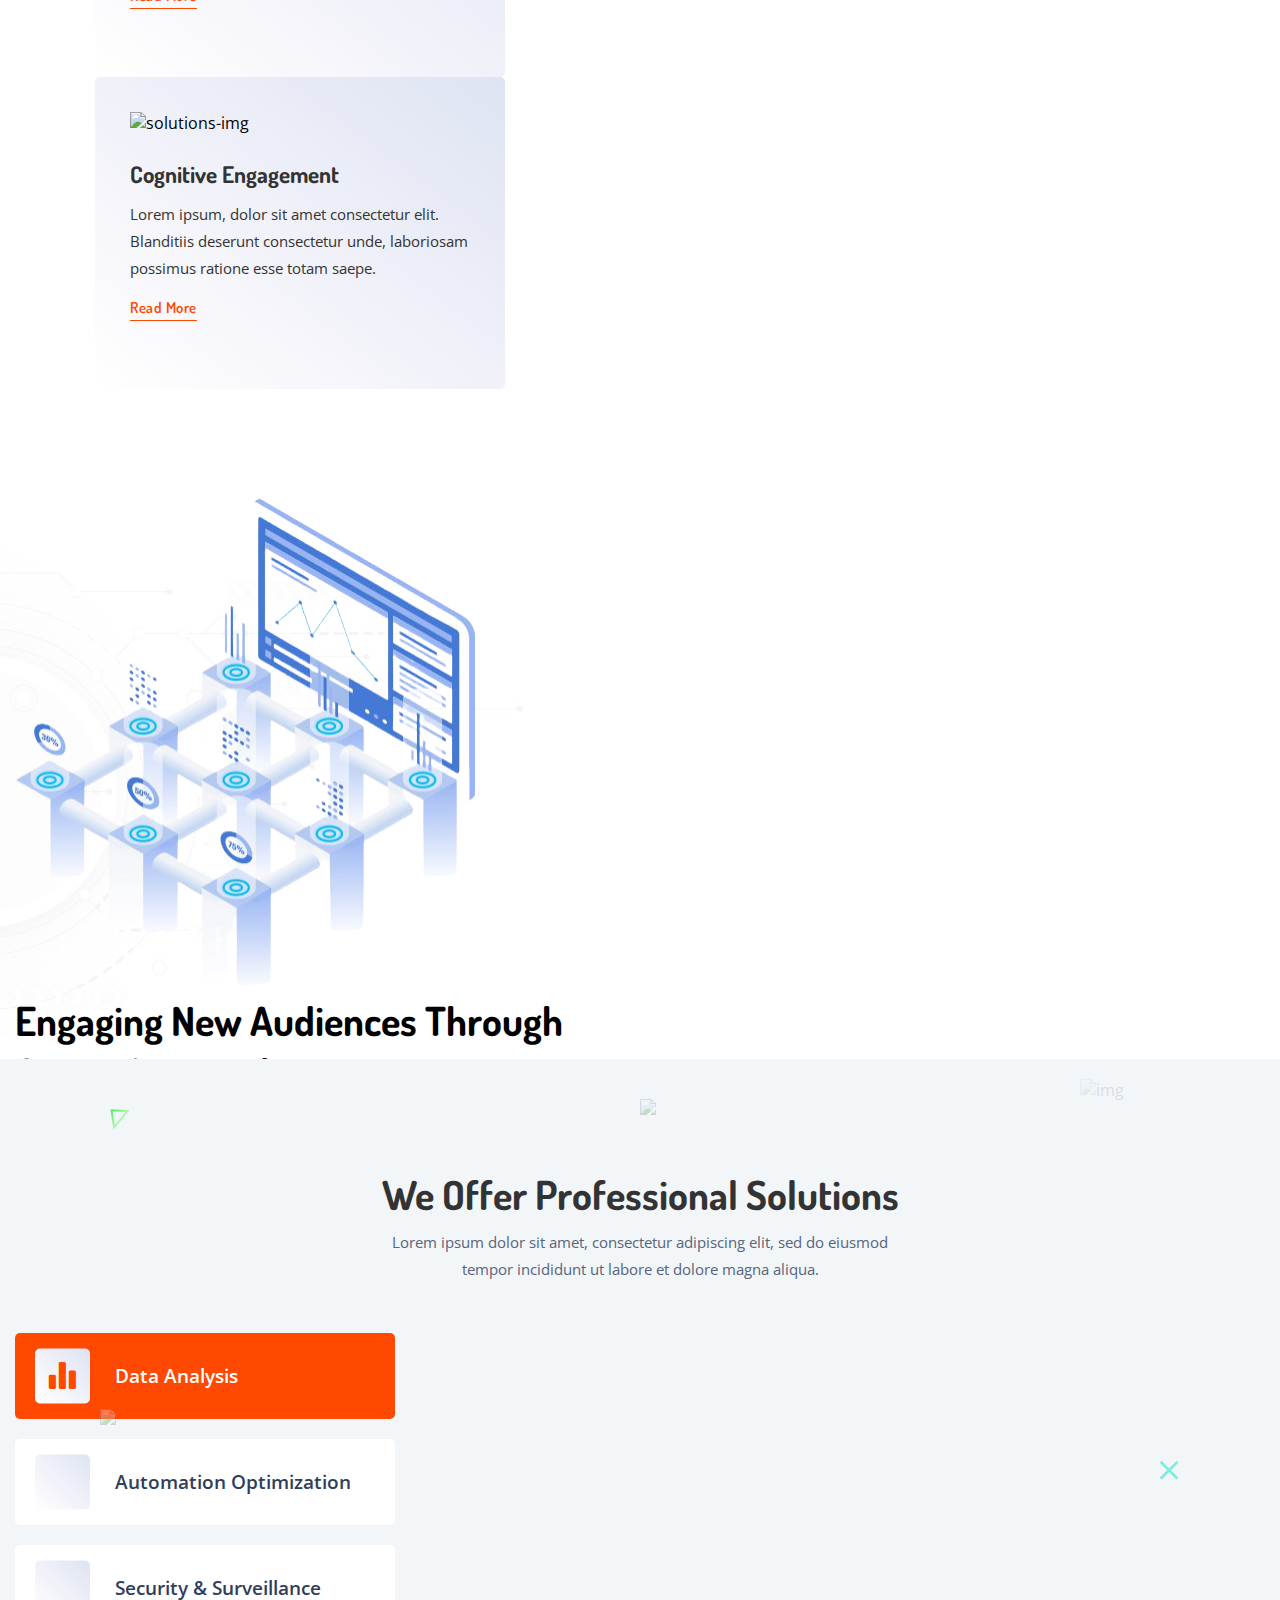
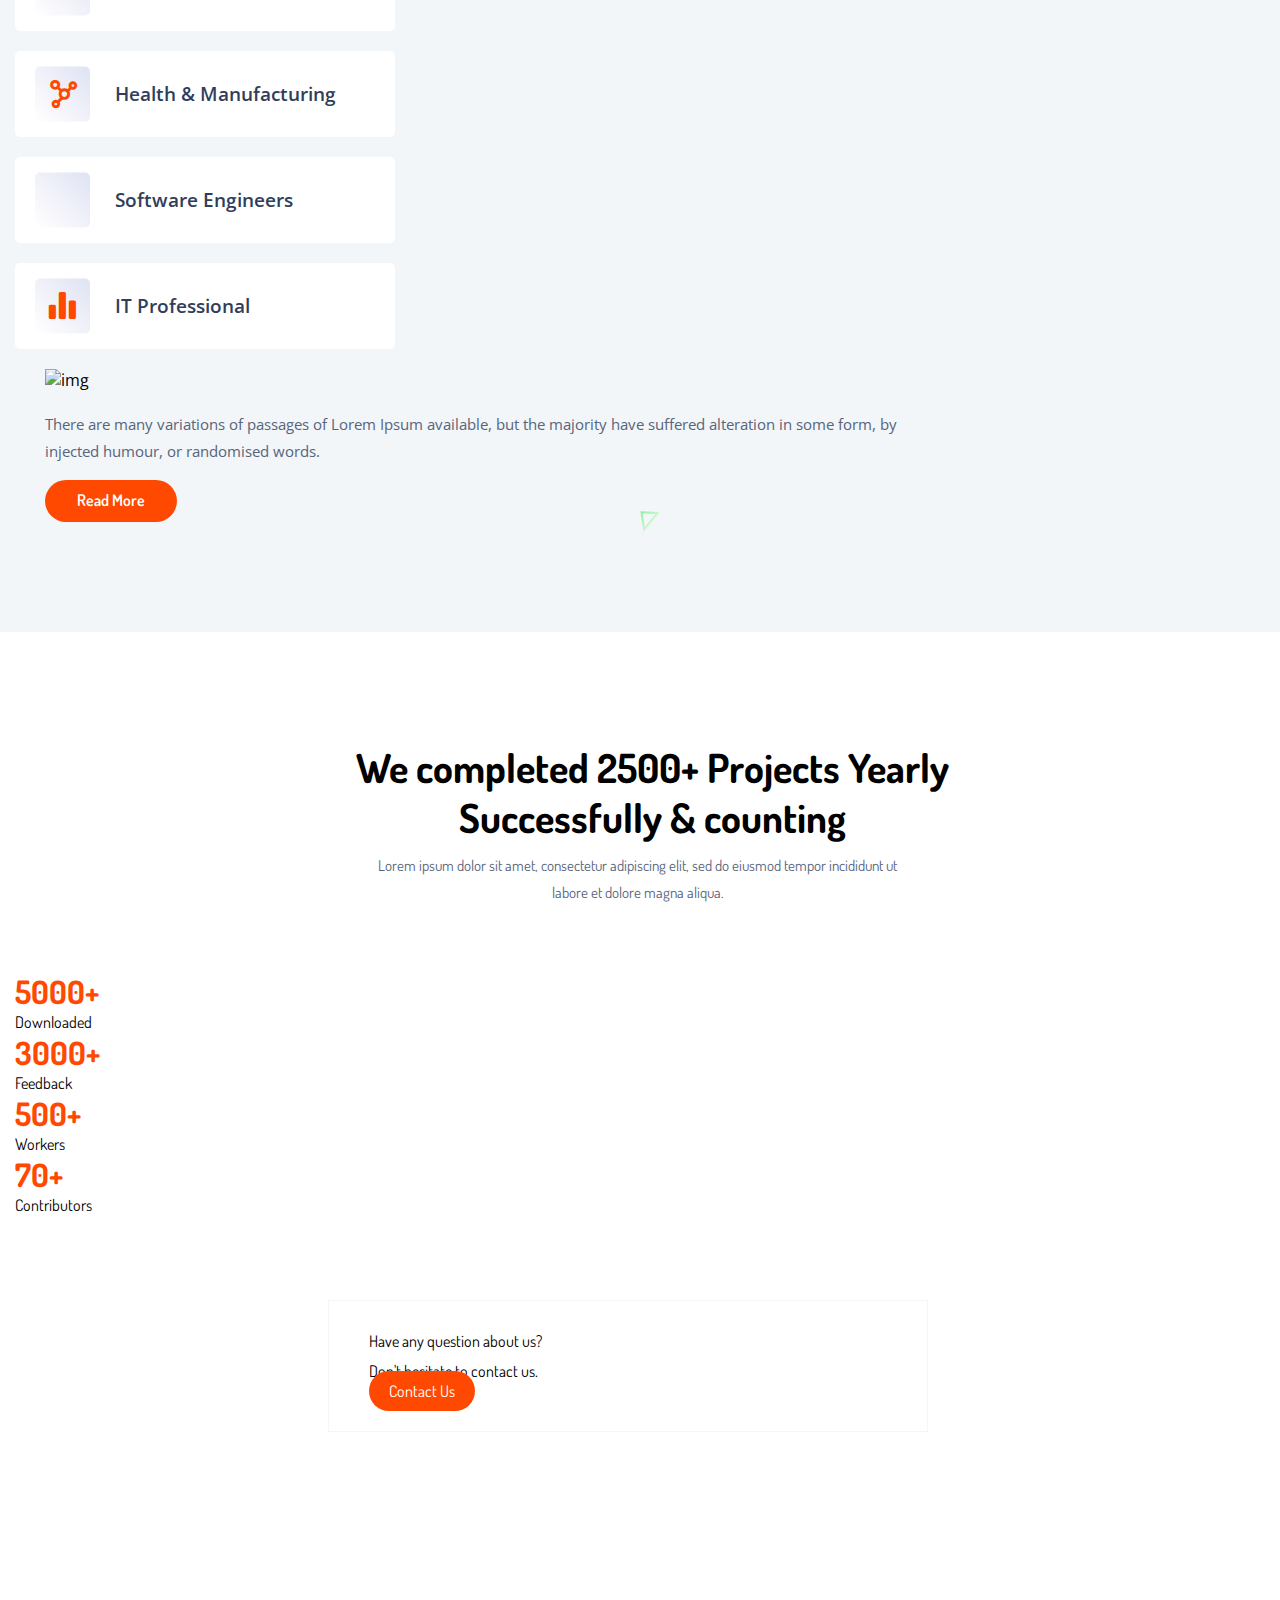
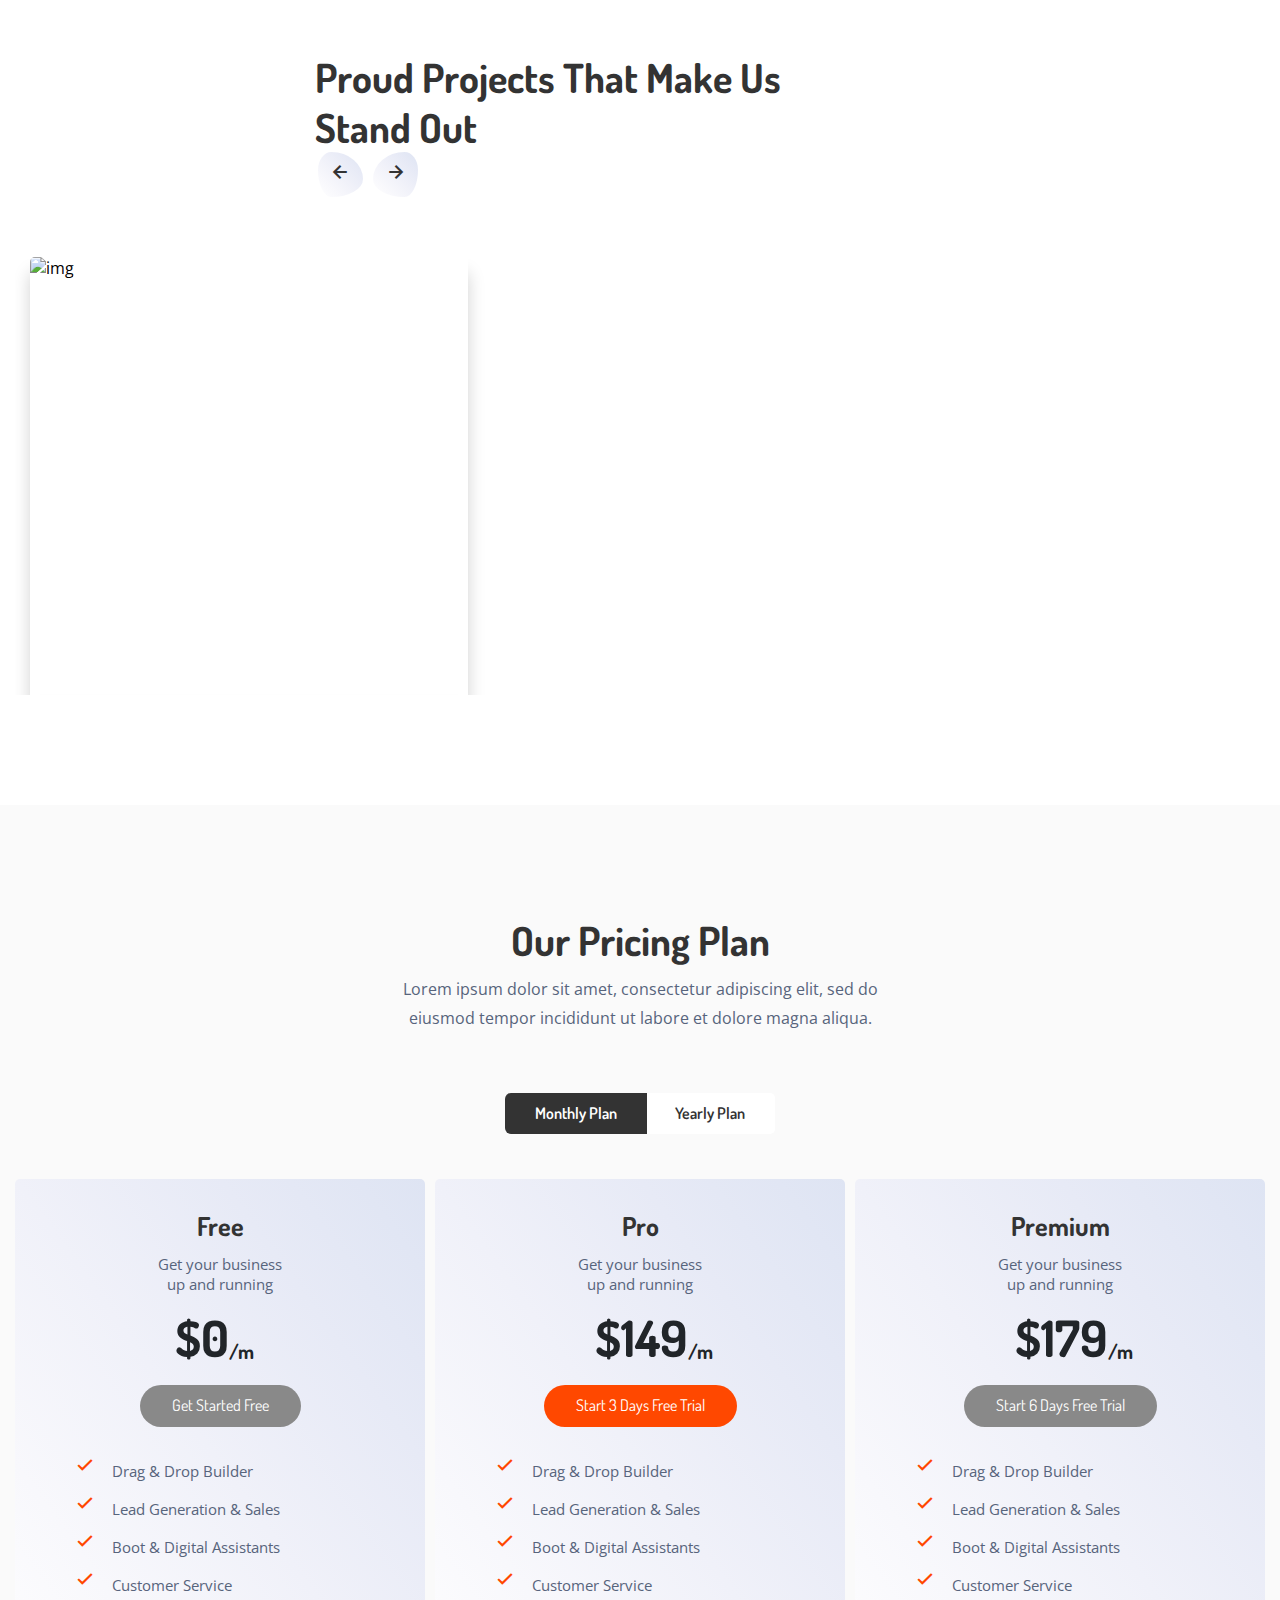
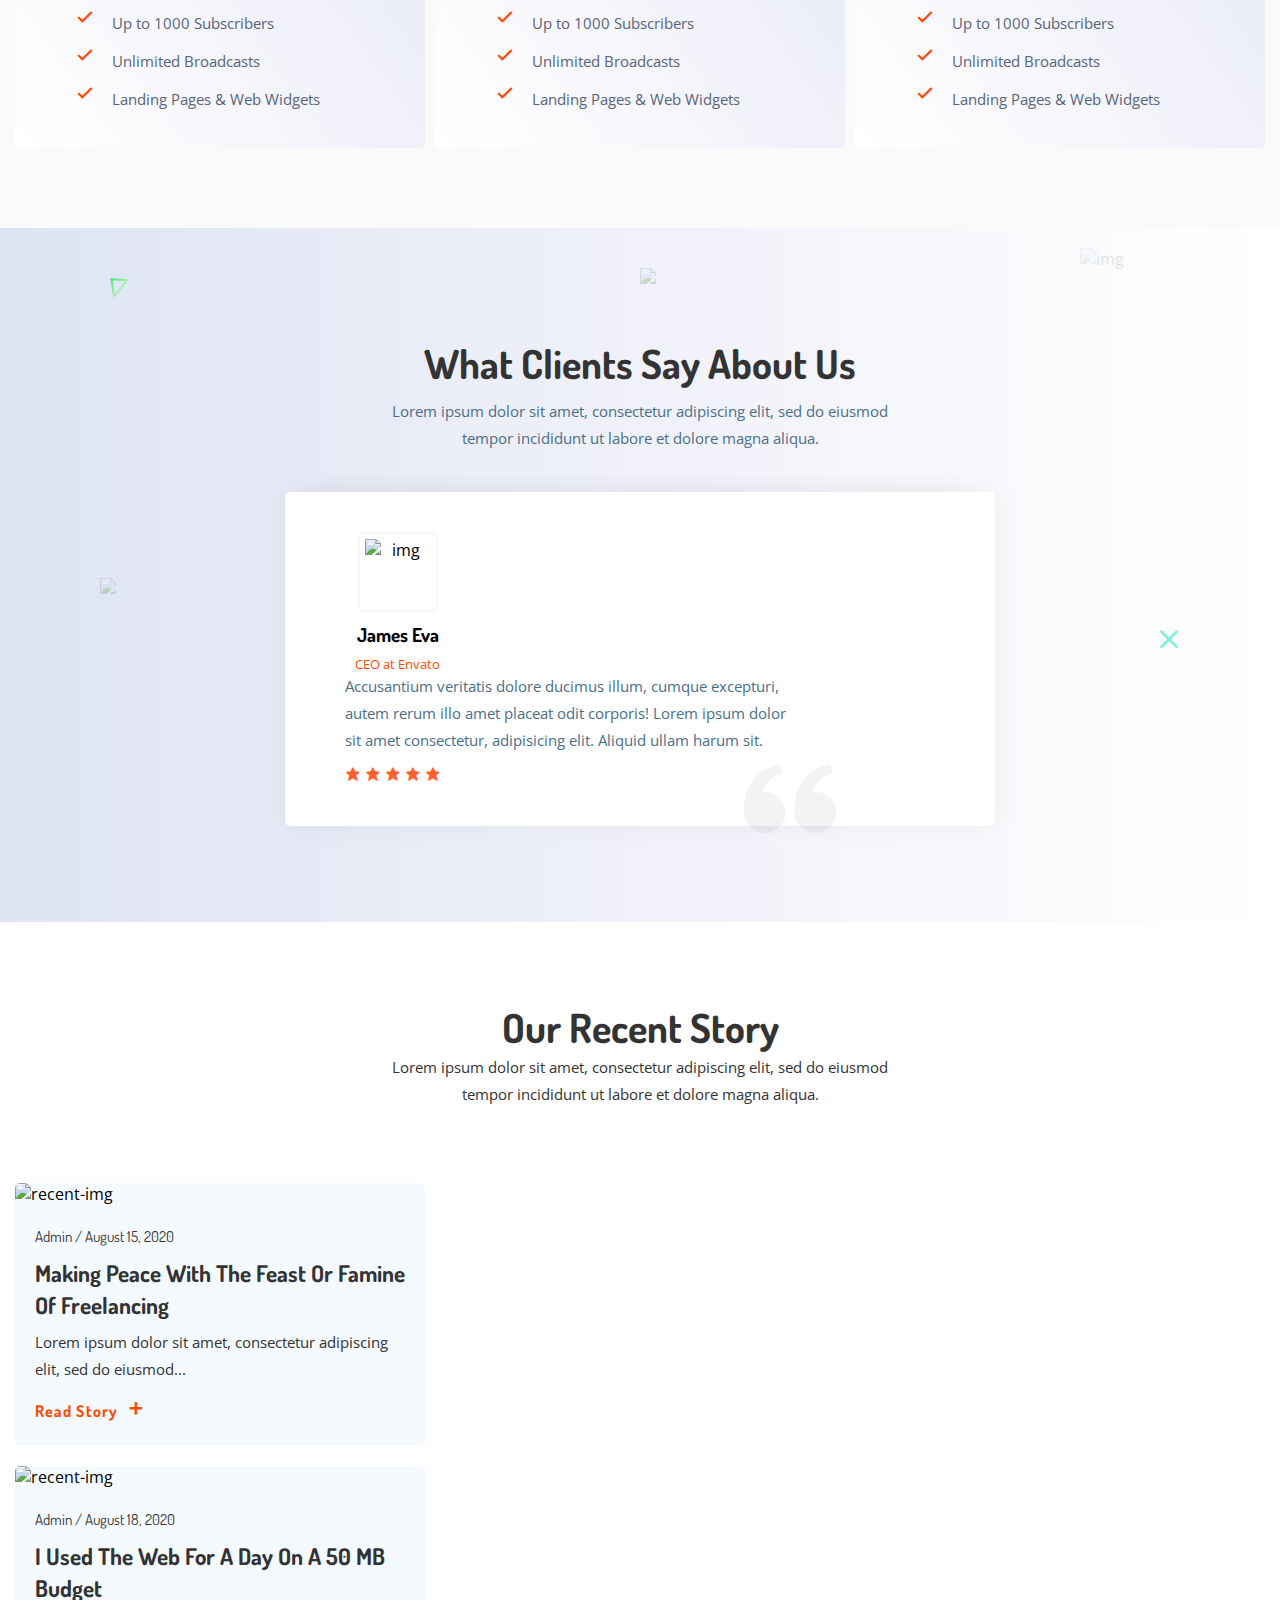
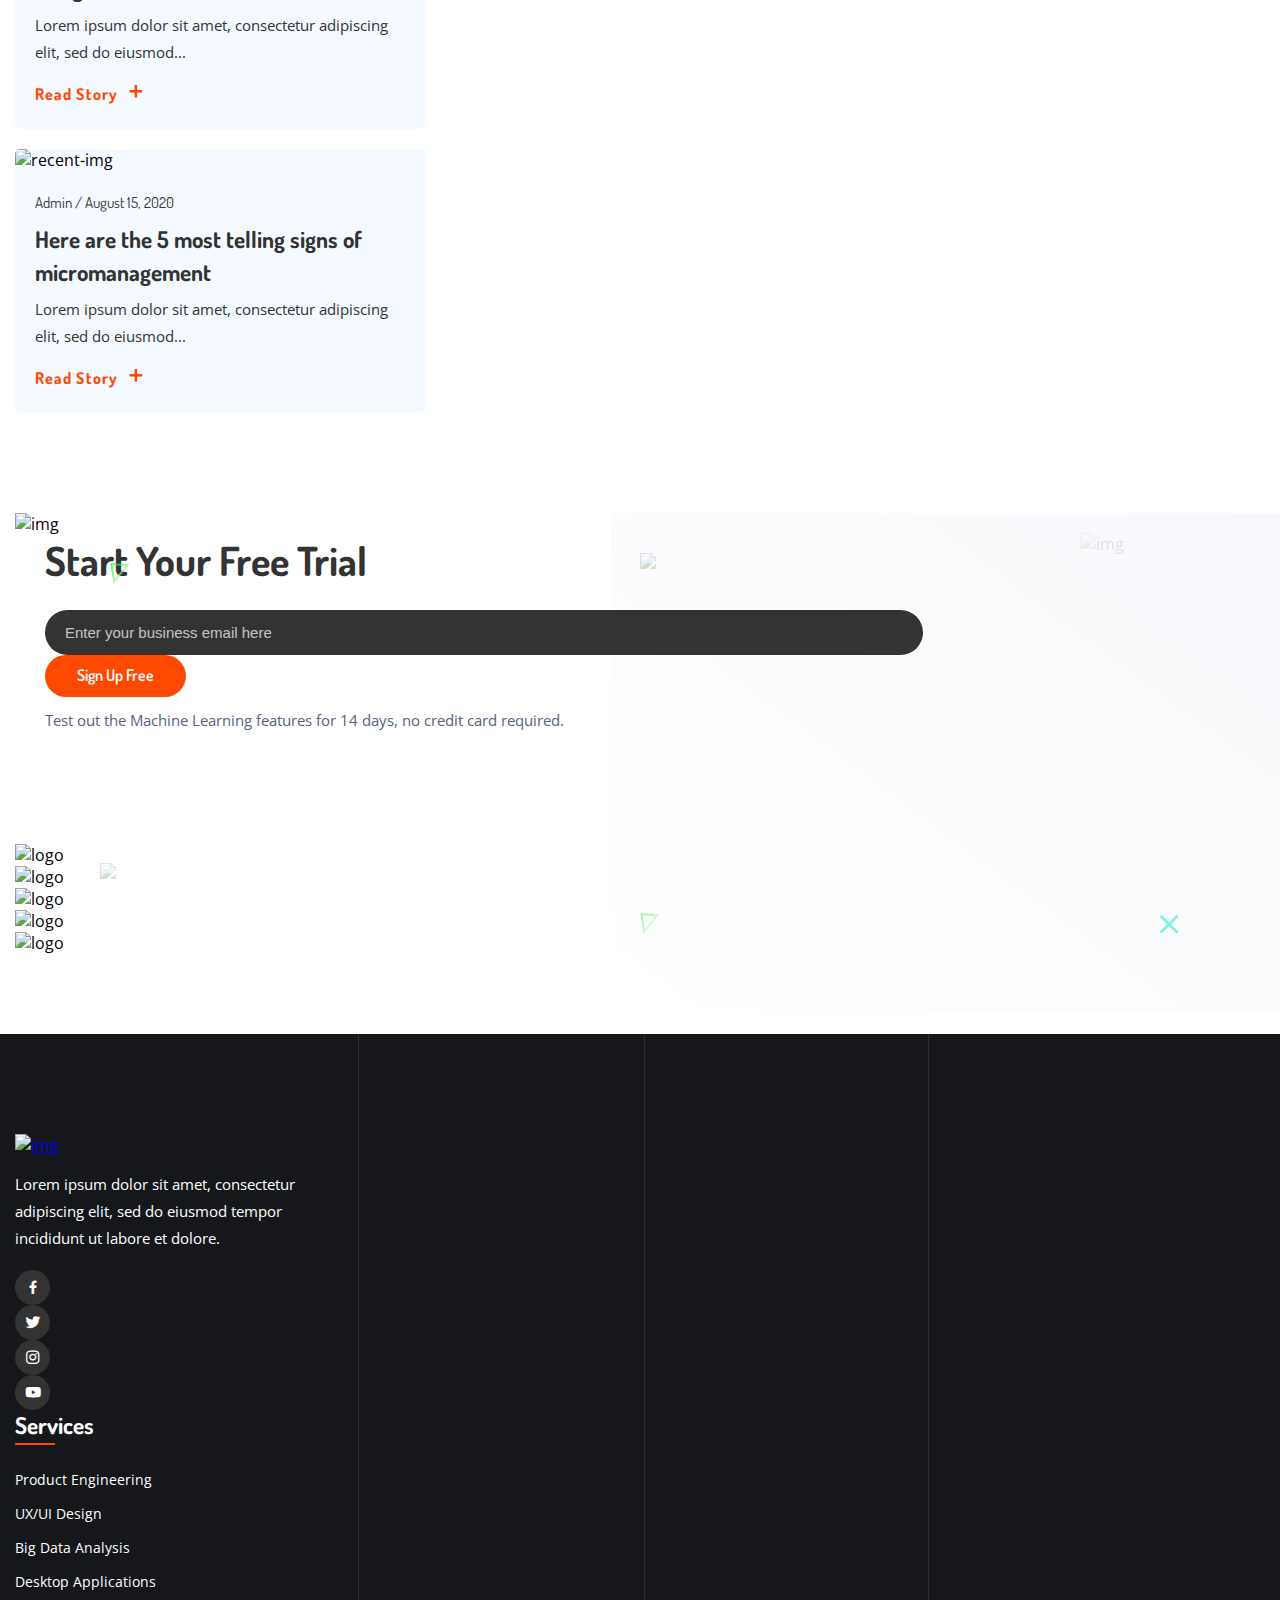
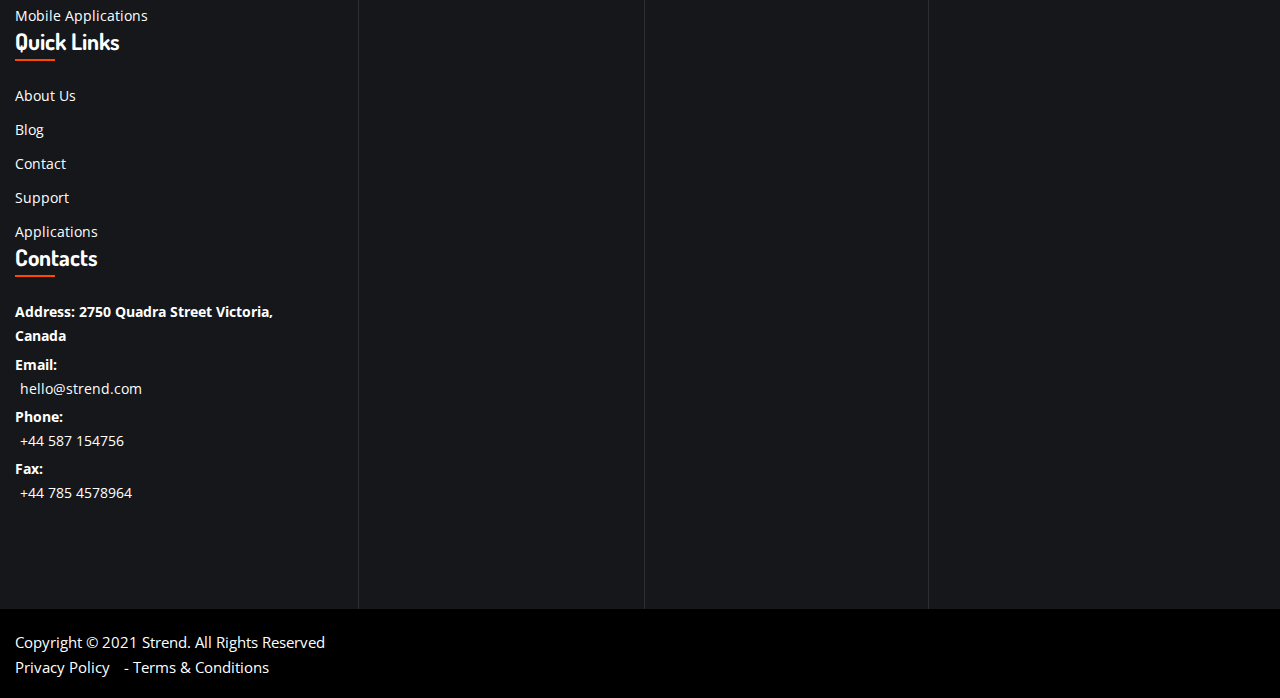
==== commit f40a4eb9: "Merge branch 'main' into adddd" ====
--- a/index.html
+++ b/index.html
@@ -216,6 +216,7 @@
       alt="img" width="22" height="22">
   </section>
 
+  
 
   <!-- MAIN PART -->
 
@@ -269,8 +270,52 @@
           alt="img" width="22" height="22">
       </section>
 
-
-      <!-- OFFER SECTION  -->
+      <!-- ABUBAKR -->
+      <section class="smart">
+        <div class="container">
+            <div class="smart__hero">
+                <div class="smart__hero-menu row middle around">
+                    <div class="smart__img">
+                        <img src="images/smart.png" alt="img" width="460px" height="492px">
+                    </div>
+                    <div>
+                        <h3 class="smart__title">Engaging New Audiences Through Smart Approach</h3>
+                        <p class="smart__text">But I must explain to you how all this mistaken idea of denouncing
+                            pleasur and praising pain
+                            was born and I will give you a complete account of the system, and expound the actual
+                            teachings of the great explorer of the truth, the master-builder of human happiness. No one
+                            rejects.</p>
+                        <div class="smart__items">
+                            <ul class="smart__item">
+                                <li>
+                                    <p><i class='bx bx-check'></i>Classification</p>
+                                </li>
+                                <li>
+                                    <p><i class='bx bx-check'></i>Extraction</p>
+                                </li>
+                            </ul>
+                            <ul class="smart__item">
+                                <li>
+                                    <p><i class='bx bx-check'></i>Examples</p>
+                                </li>
+                                <li>
+                                    <p><i class='bx bx-check'></i>Selection</p>
+                                </li>
+                            </ul>
+                            <ul class="smart__item">
+                                <li>
+                                    <p><i class='bx bx-check'></i>Extensions</p>
+                                </li>
+                            </ul>
+                        </div>
+                        <a class="smart__link" href="#">Discover More</a>
+                    </div>
+                </div>
+            </div>
+        </div>
+    </section>
+      
+          <!-- OFFER SECTION  -->
 
       <section class="offer">
         <div class="container">
@@ -351,8 +396,53 @@
           src="[data-uri]"
           alt="img" width="20" height="21">
       </section>
-
-
+      
+         <!-- ABUBAKR -->
+
+      <section class="complated">
+        <div class="container">
+            <div class="complated__hero">
+                <div class="complated__hero-menu">
+                    <div class="complated__menu">
+                        <h3 class="complated__title">We completed 2500+ Projects Yearly Successfully & counting</h3>
+                        <p class="complated__text">Lorem ipsum dolor sit amet, consectetur adipiscing elit, sed do
+                            eiusmod tempor incididunt ut labore et dolore magna aliqua.</p>
+                    </div>
+                    <nav class="complated__nav">
+                        <ul class="complated__item row middle between">
+                            <li>
+                                <p class="complated__list">5000+</p>
+                                <p class="complated__list-text">Downloaded</p>
+                            </li>
+                            <li>
+                                <p class="complated__list">3000+</p>
+                                <p class="complated__list-text">Feedback</p>
+                            </li>
+                            <li>
+                                <p class="complated__list">500+</p>
+                                <p class="complated__list-text">Workers</p>
+                            </li>
+                            <li>
+                                <p class="complated__list">70+</p>
+                                <p class="complated__list-text">Contributors</p>
+                            </li>
+                        </ul>
+                    </nav>
+                </div>
+                <div class="complated__link row middle between">
+                    <div>
+                        <p class="complated__link-text">Have any question about us?</p>
+                        <p class="complated__tt">Don't hesitate to contact us.</p>
+                    </div>
+                    <div>
+                        <a class="complated__links" href="#">Contact Us</a>
+                    </div>
+                </div>
+            </div>
+        </div>
+    </section>
+
+      
       <!-- POURT PART  -->
       <section class="prout">
         <div class="prout__inner">
@@ -415,7 +505,7 @@
           alt="img" width="20" height="21">
       </section>
 
-
+  
       <!-- PAGESPLAN PART  -->
       <section class="pagesplan-section">
         <div class="container">
@@ -493,6 +583,7 @@
           </div>
         </div>
       </section>
+      
 
       <!-- CLIENTS PART  -->
 
@@ -848,4 +939,4 @@
   <script src="js/main.js"></script>
 </body>
 
-</html>+</html>
--- a/css/style.css
+++ b/css/style.css
@@ -0,0 +1,2177 @@
+*,
+*::after,
+*::before {
+  margin: 0;
+  padding: 0;
+  box-sizing: border-box;
+}
+
+body {
+  background-color: #fff;
+  min-height: 100vh;
+  display: flex;
+  flex-direction: column;
+  overflow-x: hidden;
+  font-family: 'Open Sans', sans-serif;
+}
+
+html {
+  scroll-behavior: smooth;
+}
+
+.container {
+  max-width: 1320px;
+  margin: 0 auto;
+  padding: 0 15px;
+}
+
+:root {
+  --font-family: 'Dosis', sans-serif;
+
+  --color-1: #333;
+  --color-2: #fff;
+  --color-3: #57647c;
+  --color-4: #ff4800;
+  --color-5: #313e5b;
+  --color-6: #495771;
+  --color-7: #4a6f8a;
+  --color-8: #ffb708;
+  --color-9: #aba5a5;
+  --color-10: #212529;
+  --color-11: #000;
+  --color-12: #4a6f8a;
+
+  --bg-color-1: #fff;
+  --bg-color-2: #15171a;
+  --bg-color-3: #000;
+  --bg-color-4: #ff4800;
+  --bg-color-5: #f2f6f9;
+  --bg-color-6: #0062cc;
+  --bg-color-7: #4ac728;
+  --bg-color-8: #ffb708;
+  --bg-color-9: #f4faff;
+  --bg-color-10: #fafafa;
+  --bg-color-11: #333;
+  --bg-color-12: #ffffff1a;
+  --bg-modal-color: rgba(0, 0, 0, 0.9);
+
+  --box-shadow-1: 0 0 25px 3px rgb(0 0 0 / 4%);
+  --box-shadow-2: 0 0 40px 3px rgb(0 0 0 / 5%);
+  --box-shadow-3: 0 10px 30px rgb(0 0 0 / 7%);
+  --box-shadow-4: 0 5px 28.5px 1.5px rgb(149 152 200 / 50%);
+  --box-shadow-5: 0 1rem 1rem rgb(0 0 0 / 18%);
+
+  --bg-color-linear-gradient-1: linear-gradient(to left bottom, #dee4f3, #e7eaf6, #f0f1f9, #f8f8fc, #fff);
+  --bg-color-linear-gradient-2: linear-gradient(90deg, #dee4f3, #e7eaf6, #f0f1f9, #f8f8fc, #fff);
+  --bg-color-linear-gradient-3: linear-gradient(to right top, #a3a3a3, #9a9a9a, #909090, #878787, #7e7e7e);
+  --bg-color-linear-gradient-4: linear-gradient(to left bottom, #f8f9fd, #fafafd, #fcfcfe, #fdfdfe, #fff);
+
+  --border-color: #005cbf;
+  --border-radius-1: 5px;
+  --border-radius-2: 30px;
+  --border-radius-3: 50%;
+  --border-radius-4: 70% 30% 30% 70%/60% 40% 60% 40%;
+
+}
+
+.title {
+  font-size: 40px;
+  font-weight: 700;
+  color: #333;
+  font-family: var(--font-family);
+}
+
+.text {
+  font-size: 15px;
+  color: var(--color-3);
+  line-height: 1.8;
+}
+
+.btn-1 {
+  position: relative;
+  font-family: var(--font-family);
+  font-size: 16px;
+  font-weight: 600;
+
+  display: inline-block;
+  padding: 10px 32px 12px;
+  border-radius: var(--border-radius-2);
+
+  color: var(--color-2);
+  background-color: var(--bg-color-4);
+
+  transition: .5s;
+  text-align: center;
+  text-decoration: none;
+
+  cursor: pointer;
+  z-index: 1;
+  opacity: 1;
+  border: none;
+}
+
+.btn-1:hover {
+  color: var(--color-2);
+  background-color: var(--bg-color-7);
+}
+
+
+
+/* HEADEAR PART  */
+
+#header-hero {
+  background-image: url('../images/hero-bg-image.jpg');
+}
+
+.site-header {
+  position: fixed;
+  top: 0;
+  left: 0;
+  width: 100%;
+  transition: all 500ms ease 0s;
+  padding: 15px 0px;
+  z-index: 500;
+}
+
+.header__inner {
+  height: 58px;
+}
+
+.header__logo-link {
+  text-decoration: none;
+  object-fit: cover;
+}
+
+.nav ul {
+  list-style-type: none;
+}
+
+.nav__item {
+  position: relative;
+}
+
+.nav__item:not(:nth-child(7)) {
+  padding: 0 9px;
+}
+
+.nav__link {
+  font-family: var(--font-family);
+  font-size: 18px;
+  font-weight: 600;
+  color: var(--color-1);
+
+  padding: 15px 0;
+
+  text-decoration: none;
+  transition: all 0.2s ease;
+}
+
+.nav__link .bx {
+  position: relative;
+  font-size: 27px;
+}
+
+.nav__link:hover {
+  color: var(--color-4);
+  transition: all 0.2s ease;
+}
+
+.nav__link-shop {
+  margin-right: 5px;
+}
+
+.header__btns {
+  padding-top: 5px;
+  margin-left: 20px;
+}
+
+.basket-btn {
+  position: relative;
+  background-color: transparent;
+  border: none;
+  cursor: pointer;
+  font-size: 18px;
+}
+
+.basket-btn:hover {
+  color: var(--color-4);
+  transition: all 0.3s ease;
+}
+
+.zero {
+  position: absolute;
+  top: -50%;
+  left: 50%;
+
+  font-size: 12px;
+  width: 15px;
+  height: 15px;
+  padding-top: 3px;
+
+  color: var(--color-2);
+  background-color: var(--color-4);
+  border-radius: var(--border-radius-3);
+}
+
+.search-btn {
+  background-color: transparent;
+  border: none;
+  margin-left: 15px;
+  cursor: pointer;
+  font-size: 13px;
+  font-weight: bold;
+  transition: all 0.3s ease;
+}
+
+.search-btn:hover {
+  color: var(--color-4);
+  transition: all 0.3s ease;
+}
+
+.bx-search {
+  font-weight: bold;
+}
+
+.demo-btn {
+  background-color: var(--bg-color-1);
+  color: var(--color-4);
+  margin-left: 15px;
+}
+
+.demo-btn:hover {
+  color: var(--color-2);
+  background-color: var(--bg-color-4);
+}
+
+.home__dropdown {
+  position: absolute;
+  top: 100%;
+  left: 0px;
+  background-color: var(--bg-color-1);
+  padding: 26px 20px;
+  width: 250px;
+  color: var(--color-10);
+  display: none;
+}
+
+.home__item:not(:last-child) {
+  margin-bottom: 18px;
+}
+
+.home__link {
+  font-size: 15px;
+  font-weight: 600;
+  text-decoration: none;
+  color: var(--color-1);
+}
+
+.home__item:hover .home__link {
+  color: var(--color-4);
+}
+
+.home__item--active .home__link {
+  color: var(--color-4);
+}
+
+.home:hover .home__dropdown {
+  display: block;
+  box-shadow: var(--box-shadow-3);
+  animation: dropdown 0.5s ease;
+}
+
+@keyframes dropdown {
+  0% {
+    transform: translate(0, 20px);
+    opacity: 0;
+  }
+
+  100% {
+    transform: translate(0, 0);
+    opacity: 1;
+  }
+}
+
+.pages__dropdown {
+  position: absolute;
+  top: 100%;
+  left: 0px;
+  width: 250px;
+
+  padding: 26px 20px;
+  color: var(--color-10);
+  background-color: var(--bg-color-1);
+  box-shadow: var(--box-shadow-3);
+
+  display: none;
+}
+
+.pages__item:not(:last-child) {
+  margin-bottom: 18px;
+}
+
+.pages__item {
+  width: 100%;
+}
+
+.pages__link {
+  font-size: 15px;
+  font-weight: 600;
+  text-decoration: none;
+  color: var(--color-1);
+}
+
+.pages__item:hover .pages__link {
+  color: var(--color-4);
+}
+
+.pages__item .bx {
+  font-size: 26px;
+}
+
+.pages__item:hover .bx {
+  color: var(--color-4);
+}
+
+.pages:hover .pages__dropdown {
+  display: block;
+  animation: dropdown 0.5s ease;
+}
+
+.blog__dropdown {
+  position: absolute;
+  top: 100%;
+  left: 0px;
+  background-color: var(--bg-color-1);
+  padding: 26px 20px;
+  width: 250px;
+  box-shadow: var(--box-shadow-3);
+  color: var(--color-10);
+  display: none;
+}
+
+.blog__item:not(:last-child) {
+  margin-bottom: 18px;
+}
+
+.blog__link {
+  font-size: 15px;
+  font-weight: 600;
+  text-decoration: none;
+  color: var(--color-1);
+}
+
+.blog__item:hover .blog__link {
+  color: var(--color-4);
+}
+
+.blog:hover .blog__dropdown {
+  display: block;
+  animation: dropdown 0.5s ease;
+}
+
+
+/* smart */
+
+.smart{
+  font-family: var(--font-family);
+  position: relative;
+  margin-bottom: 100px;
+  height: 460px;
+  padding-bottom: 110px;
+}
+
+.smart::before{
+  background-image: url('../images/smart-bg.jpeg');
+  background-repeat: no-repeat;
+  content: '';
+  display: block;
+  width: 523px;
+  height: 585px;
+  position: absolute;
+  top: 0%;
+  left: 0;
+  opacity: 0.4;
+  z-index: -1; 
+}
+
+.smart__img{
+  width: 460px;
+  height: 495px;
+}
+
+.smart__title{
+  width: 600px;
+  margin-bottom: 18px;
+  line-height: 1.3;
+  font-size: 40px;
+  font-weight: 700;
+}
+
+.smart__text{
+  width: 620px;
+  font-size: 15px;
+  color: var(--color-3);
+  margin-bottom: 28px;
+  line-height: 1.8;
+}
+
+.smart__item{
+  list-style-type: none;
+  align-items: center;
+}
+
+.bx-check{
+  color: var(--color-2);
+  background-color: var(--color-4);
+  font-size: 23px;
+  border-radius: 2px;
+  margin-bottom: 13px;
+  margin-right: 15px;
+  transition: all 0.4s ease;
+}
+
+.bx-check:hover{
+  background-color: var(--bg-color-7);
+}
+
+.smart__link{
+  text-decoration: none;
+}
+
+
+.smart__items{
+  display: flex;
+  justify-content: space-between;
+  margin-bottom: 30px;
+}
+
+
+.smart__link{
+  padding: 12px 32px;
+  color: var(--bg-color-9);
+  background-color: var(--bg-color-4);
+  border-radius: var(--border-radius-2);
+  transition: .5s;
+}
+
+.smart__link:hover{
+  background-color: var(--bg-color-7);
+}
+
+
+/* complated */
+
+.complated{
+  position: relative;
+  padding: 110px 0px;
+  font-family: var(--font-family);
+}
+
+.complated::before{
+  content: '';
+  background-image: url('images/complated-bg.jpeg');
+  display: block;
+  position: absolute;
+  width: 100%;
+  height: 443px;
+  background-repeat: no-repeat;
+  background-position: center;
+  top: 20%;
+  left: 0%;
+  z-index: -1;
+}
+
+.complated__item{
+  list-style-type: none;
+  margin-bottom: 85px;
+}
+
+.complated__title{
+  text-align: center;
+  width: 650px;
+  font-size: 40px;
+  font-weight: 700;
+  margin-bottom: 10px;
+}
+
+.complated__text{
+  width: 520px;
+  margin-left: 50px;
+  font-size: 15px;
+  color: var(--color-3);
+  margin-bottom: 15px;
+  line-height: 1.8;
+  margin-bottom: 65px;
+}
+
+.complated__menu{
+  margin-left: 25%;
+  justify-content: center;
+  text-align: center;
+  width: 670px;
+}
+
+.complated__list{
+  color: var(--color-4);
+  margin-bottom: 0;
+  font-size: 32px;
+  font-weight: 700;
+}
+
+.complated__link{
+  margin-left: 25%;
+  width: 600px;
+  border: 1px solid #F5F5F5;
+  padding: 30px 40px;
+}
+
+.complated__link-text{
+  margin-bottom: 10px;
+}
+
+.complated__links{
+  text-decoration: none;
+  color: var(--color-2);
+  padding: 10px 20px;
+  border-radius: var(--border-radius-2);
+  background-color: var(--color-4);
+  transition: all 0.4s ease;
+}
+
+.complated__links:hover{
+  background-color: var(--bg-color-7);
+}
+
+
+
+
+
+
+/* Hero Part  */
+
+.hero {
+  background-image: url('../images/hero-bg-image.jpg');
+  background-size: cover;
+  background-position: 50%;
+  background-repeat: no-repeat;
+  padding-top: 240px;
+  padding-bottom: 120px;
+}
+
+.hero__desc {
+  width: 636px;
+}
+
+.hero__title {
+  line-height: 1.1;
+  font-size: 67px;
+  font-weight: 700;
+  font-family: var(--font-family);
+  margin-bottom: 25px;
+  color: var(--color-1);
+}
+
+.hero__text {
+  font-size: 15px;
+  max-width: 600px;
+  color: var(--color-1);
+  margin-bottom: 30px;
+  line-height: 1.8;
+}
+
+.hero__link {
+  position: relative;
+  display: inline-block;
+  color: #333;
+  margin-left: 20px;
+  font-family: var(--font-family);
+  font-size: 16px;
+  font-weight: 700;
+  text-decoration: none;
+}
+
+.hero__link:nth-child(2)::before {
+  content: '';
+  display: inline-block;
+  position: absolute;
+  bottom: -3px;
+  height: 2px;
+  width: 100%;
+  background-color: var(--color-1);
+  transition: all 0.4s ease;
+}
+
+.hero__link:nth-child(2)::after {
+  content: '';
+  display: inline-block;
+  position: absolute;
+  left: 0;
+  bottom: -3px;
+  width: 0;
+  height: 2px;
+  background-color: var(--color-4);
+  transition: all 0.4s ease;
+}
+
+.hero__link:hover {
+  color: var(--color-4);
+  transition: all 0.4s ease;
+}
+
+.hero__link:hover::before {
+  width: 0;
+  color: var(--color-4);
+  transition: all 0.4s ease;
+}
+
+.hero__link:hover::after {
+  width: 100%;
+  transition: all 0.4s ease;
+}
+
+.hero__imgbox {
+  width: 630px;
+  position: relative;
+  top: -75px;
+  right: -23px;
+}
+
+.hero__img-1 {
+  position: absolute;
+  right: 160px;
+  top: 0;
+}
+
+.hero__img-2 {
+  position: absolute;
+  right: -43px;
+  bottom: -33px;
+  z-index: 3;
+}
+
+.hero__img-3 {
+  position: absolute;
+  left: 40px;
+  bottom: -52px;
+  z-index: 3;
+}
+
+.hero__img-4 {
+  position: absolute;
+  left: -45px;
+  top: 185px;
+}
+
+.hero__img-5 {
+  position: absolute;
+  left: -40px;
+  bottom: -70px;
+  z-index: 5;
+}
+
+.hero__img-6 {
+  position: absolute;
+  left: 30px;
+  bottom: -60px;
+  z-index: 1;
+}
+
+.hero__img-7 {
+  position: absolute;
+  left: 115px;
+  bottom: 70px;
+  z-index: 6;
+  animation: rotation 12s infinite linear;
+}
+
+.hero__img-8 {
+  position: absolute;
+  left: 87px;
+  bottom: 48px;
+  z-index: 5;
+}
+
+@keyframes rotation {
+  from {
+    transform: rotate(0deg);
+  }
+
+  to {
+    transform: rotate(360deg);
+  }
+}
+
+.solutions__item:hover .solutions__img {
+  transform: rotateY(180deg);
+}
+
+.hero-about {
+  background-image: url('../images/hero2-img.jpg');
+  width: 100%;
+  height: 430px;
+  background-repeat: no-repeat;
+  background-size: cover;
+}
+
+.hero-about__title {
+  color: #fff;
+  font-size: 40px;
+  font-weight: 700;
+  font-family: var(--dosis-family);
+  line-height: 1.2;
+  margin-bottom: 20px;
+}
+
+.hero-about__inner {
+  padding-top: 180px;
+}
+
+.hero-about__link {
+  font-weight: 600;
+  font-size: 16px;
+  color: var(--primary-color);
+}
+
+.hero-about__text {
+  color: #fff;
+  font-family: var(--dosis-family);
+  font-weight: 700;
+}
+
+.hero-about__divbox {
+  width: 100%;
+  height: 100%;
+  background-color: rgba(0, 0, 0, 0.459);
+}
+
+.site-anim-1 {
+  position: absolute;
+  top: 50px;
+  left: 110px;
+  animation: sit-anim-1 12s infinite;
+  animation-timing-function: linear;
+  z-index: 10;
+}
+
+@keyframes sit-anim-1 {
+  100% {
+    transform: rotate(360deg);
+  }
+}
+
+.site-anim-2 {
+  position: absolute;
+  top: 20px;
+  right: 0px;
+  width: 200px;
+  height: 170px;
+  animation: sit-anim-2 4s infinite;
+  animation-timing-function: linear;
+  box-shadow: none;
+  opacity: 0.1;
+  z-index: 10;
+}
+
+@keyframes sit-anim-2 {
+  100% {
+    transform: rotateY(360deg);
+  }
+}
+
+.site-anim-3 {
+  position: absolute;
+  top: 40px;
+  left: 50%;
+  animation: sit-anim-3 40s infinite;
+  animation-timing-function: linear;
+  opacity: 0.3;
+  z-index: 10;
+}
+
+@keyframes sit-anim-3 {
+  50% {
+    transform: translate3d(150px, 0px, 0);
+  }
+
+  75% {
+    transform: translate3d(50px, 110px, 0px);
+  }
+
+  100% {
+    transform: translate3d(0px, 0px, 0px);
+  }
+}
+
+.site-anim-4 {
+  position: absolute;
+  top: 350px;
+  left: 100px;
+  animation: sit-anim-4 25s infinite;
+  animation-timing-function: linear;
+  opacity: 0.3;
+  z-index: 10;
+}
+
+@keyframes sit-anim-4 {
+  50% {
+    transform: translate3d(150px, 0px, 0);
+  }
+
+  75% {
+    transform: translate3d(0, 110px, 0px);
+  }
+
+  100% {
+    transform: translate3d(0px, 0px, 0px);
+  }
+}
+
+.site-anim-5 {
+  position: absolute;
+  top: 400px;
+  right: 100px;
+  animation: sit-anim-1 15s infinite;
+  animation-timing-function: linear;
+  opacity: 0.6;
+  z-index: 10;
+}
+
+@keyframes sit-anim-1 {
+  100% {
+    transform: rotate(360deg);
+  }
+}
+
+.site-anim-6 {
+  position: absolute;
+  bottom: 100px;
+  left: 50%;
+  animation: sit-anim-6 15s infinite;
+  animation-timing-function: linear;
+  opacity: 0.6;
+  z-index: 10;
+}
+
+@keyframes sit-anim-6 {
+  50% {
+    transform: translate3d(150px, 0px, 0);
+  }
+
+  75% {
+    transform: translate3d(0, 110px, 0px);
+  }
+
+  100% {
+    transform: translate3d(0px, 0px, 0px);
+  }
+}
+
+
+/* MAIN PART  */
+
+.main {
+  flex-grow: 1;
+}
+
+
+/* Solutions Part */
+
+.solutions {
+  position: relative;
+}
+
+.solutions__inner {
+  padding: 110px 80px;
+  position: relative;
+}
+
+.home__title {
+  width: 380px;
+  margin: 0 auto;
+  margin-bottom: 10px;
+}
+
+.home__text {
+  width: 520px;
+  text-align: center;
+  margin: 0 auto;
+}
+
+.solutions__list {
+  list-style-type: none;
+}
+
+.solutions__item {
+  padding: 35px;
+  border-radius: 5px;
+  background: var(--bg-color-linear-gradient-1);
+  width: 410px;
+  height: 312px;
+}
+
+.solutions__img {
+  position: relative;
+  margin-bottom: 25px;
+  transition: all 0.6s ease;
+}
+
+.solutions__img::before {
+  content: '';
+  display: block;
+  height: 50px;
+  width: 50px;
+  background: var(--bg-color-linear-gradient-1);
+  position: absolute;
+  left: -10px;
+  top: 50%;
+  transform: translateY(-50%);
+  z-index: -1;
+  content: "";
+  border-radius: var(--border-radius-3);
+  transition: .5s;
+}
+
+.solutions__title {
+  color: var(--color-1);
+  font-size: 23px;
+  font-family: var(--font-family);
+  font-weight: 700;
+  margin-bottom: 13px;
+}
+
+.solutions__title:hover {
+  color: var(--color-4);
+}
+
+.solutions__text {
+  color: var(--color-1);
+  font-size: 15px;
+  line-height: 1.8;
+  margin-bottom: 12px;
+}
+
+.solutions__list {
+  margin-top: 70px;
+}
+
+.solutions__link {
+  color: var(--color-4);
+  letter-spacing: 0.5px;
+  display: inline-block;
+  position: relative;
+  font-size: 15px;
+  font-weight: 600;
+  font-family: var(--font-family);
+  padding: 4px 0px;
+  text-decoration: none;
+}
+
+.solutions__link::before {
+  content: '';
+  display: inline-block;
+  height: 1px;
+  width: 100%;
+  background-color: var(--bg-color-4);
+  position: absolute;
+  bottom: 0;
+  left: 0;
+  transition: all 0.5s ease;
+}
+
+.solutions__link:hover::before {
+  width: 0;
+}
+
+.solutions__item:hover>.solutions__img {
+  transform: rotateY(180deg);
+  transition: all 0.5s ease;
+}
+
+
+/* PROUT PART  */
+
+.prout {
+  background-image: url('https://strend-vue.envytheme.com/_nuxt/img/projects-shape.41517f1.png');
+  background-repeat: no-repeat;
+  background-size: 890px 680px;
+  background-position: left 100px;
+}
+
+.prout__inner {
+  width: 1920px;
+  margin: 0 auto;
+  padding: 110px 15px;
+  overflow: hidden;
+}
+
+.prout__tit-btn {
+  margin-bottom: 60px;
+}
+
+.prout__title {
+  width: 500px;
+}
+
+.prout__list {
+  padding: 0 15px;
+  height: 438px;
+  list-style-type: none;
+  overflow: hidden;
+}
+
+.prout__item {
+  position: relative;
+  max-width: 438px;
+  height: 438px;
+  box-shadow: var(--box-shadow-5);
+  cursor: pointer;
+}
+
+.prout__img {
+  border-radius: var(--border-radius-1);
+}
+
+.prout__btn {
+  font-size: 15px;
+  width: 45px;
+  height: 45px;
+  font-size: 25px;
+  line-height: 45px;
+  transition: .5s;
+  margin: 0 3px;
+
+  color: var(--color-1);
+  border-radius: 30% 70% 70% 30%/40% 60% 40% 60%;
+  background: var(--bg-color-linear-gradient-1);
+
+  z-index: 1;
+  border: none;
+  cursor: pointer;
+  transition: all 0.5s ease;
+}
+
+.prout__btn:nth-child(2) {
+  border-radius: 70% 30% 30% 70%/60% 40% 60% 40%;
+}
+
+.prout__btn:hover {
+  color: var(--color-2);
+  background: var(--bg-color-4);
+  transition: all 0.5s ease;
+}
+
+.prout__item-link {
+  position: absolute;
+  top: 50px;
+  right: 50px;
+  width: 0px;
+  height: 0px;
+  font-size: 0px;
+  line-height: 0px;
+
+  text-decoration: none;
+  text-align: center;
+  display: inline-block;
+
+  background: var(--bg-color-4);
+  color: var(--color-2);
+  border-radius: var(--border-radius-3);
+  transition: all 0.6s ease;
+
+  transform-origin: 50% 50%;
+}
+
+.prout__item-link:hover {
+  background: var(--bg-color-7);
+  transition: all 0.2s ease;
+}
+
+.prout__item:hover>.prout__item-link {
+  width: 70px;
+  height: 70px;
+  top: 20px;
+  right: 20px;
+  font-size: 50px;
+  line-height: 77px;
+  transition: all 0.6s ease;
+}
+
+
+
+/* OFFER PART  */
+
+.offer {
+  position: relative;
+  background: var(--bg-color-5);
+  z-index: 10;
+}
+
+.offer::before {
+  content: '';
+  display: block;
+  position: absolute;
+  top: 50%;
+  left: 0;
+  transform: translateY(-50%);
+  opacity: .4;
+  width: 523px;
+  height: 585px;
+  background-image: url('https://strend-vue.envytheme.com/_nuxt/img/shape-1.ceb0bff.png');
+  background-repeat: no-repeat;
+  background-position: center center;
+}
+
+.offer__inner {
+  padding: 110px 0;
+}
+
+.offer__titl-text {
+  width: 520px;
+  margin: 0 auto;
+  text-align: center;
+}
+
+.offer__title {
+  margin-bottom: 10px;
+}
+
+.offer__lists {
+  padding-top: 50px;
+}
+
+.offer__list {
+  list-style-type: none;
+  width: 380px;
+}
+
+.offer__item {
+  width: 380px;
+  position: relative;
+  margin-bottom: 20px;
+}
+
+.offer__item-tit {
+  display: block;
+  background-color: #fff;
+  position: relative;
+  padding: 30px 10px 30px 100px;
+  border-radius: 5px;
+  color: #313e5b;
+  font-size: 19px;
+  font-weight: 600;
+  cursor: pointer;
+}
+
+.offer__item-icons .bx {
+  position: absolute;
+  content: "";
+  top: 50%;
+  left: 20px;
+  font-size: 34px;
+  line-height: 55px;
+
+  text-align: center;
+  transform: translateY(-50%);
+
+  width: 55px;
+  height: 55px;
+  display: inline-block;
+
+  background: var(--bg-color-linear-gradient-1);
+  border-radius: var(--border-radius-1);
+  color: var(--color-4);
+  z-index: 1;
+
+  transition: all 0.5s ease;
+}
+
+.offer__item-tit:hover {
+  background-color: var(--bg-color-4);
+  color: var(--color-2);
+  transition: all 0.5s ease;
+}
+
+.offer__tit-act {
+  background-color: var(--bg-color-4);
+  color: var(--color-2);
+  border-radius: var(--border-radius-1);
+}
+
+.offer__img-text {
+  width: 910px;
+  padding-left: 30px;
+}
+
+.img-text__text {
+  margin-top: 20px;
+  margin-bottom: 15px;
+}
+
+
+/* PAGESPLAN PART  */
+
+.pagesplan-section {
+  background-color: #fafafa;
+}
+
+.pagesplan {
+  padding: 110px 0 80px 0;
+  border-radius: 5px;
+}
+
+.pagesplan__title {
+  font-family: 'Dosis', sans-serif;
+  font-size: 40px;
+  color: #333;
+  font-weight: 700;
+  text-align: center;
+}
+
+.pagesplan__text {
+  font-family: 'Open Sans', sans-serif;
+  font-size: 16px;
+  max-width: 520px;
+  margin: 10px auto 0;
+  text-align: center;
+}
+
+.pagesplan__div {
+  margin-bottom: 60px;
+}
+
+.pagesplan__btns {
+  align-items: center;
+  justify-content: center;
+  display: flex;
+  margin-bottom: 45px;
+}
+
+.pagesplan__btn {
+  font-family: 'Dosis', sans-serif;
+  font-size: 16px;
+  padding: 10px 30px 11px 30px;
+  color: #fff;
+  background-color: #333;
+  border: none;
+  border-top-left-radius: 6px;
+  border-bottom-left-radius: 6px;
+  font-weight: 600;
+  cursor: pointer;
+  transition: all 0.3s;
+  margin-right: -2px;
+  position: relative;
+}
+
+.pagesplan__btn::after {
+  content: "";
+  width: 20px;
+  height: 100%;
+  background-color: #333;
+  position: absolute;
+  top: 0;
+  right: 0px;
+}
+
+.pagesplan__btn:hover::after {
+  right: -5px;
+}
+
+.pagesplan__button {
+  font-family: 'Dosis', sans-serif;
+  font-size: 16px;
+  color: #333;
+  background-color: #fff;
+  border-radius: 0 5px 5px 0;
+  padding: 10px 30px 11px;
+  border: none;
+  font-weight: 600;
+  cursor: pointer;
+  transition: all 0.3s;
+}
+
+.pagesplan__button:hover {
+  background-color: #333;
+  color: #fff;
+  transition: all 0.3s;
+}
+
+.pagesplan__list {
+  list-style-type: none;
+  display: flex;
+  align-items: center;
+  justify-content: space-between;
+}
+
+.pagesplan__item {
+  width: 410px;
+  padding: 30px;
+  background: var(--bg-color-linear-gradient-1);
+  transition: 0.5s;
+  border-radius: 5px;
+  text-align: center;
+}
+
+.pages-pricing__title {
+  font-family: 'Dosis', sans-serif;
+  font-size: 26px;
+  color: #333;
+}
+
+.pages-pricing__text {
+  font-size: 15px;
+  color: #57647c;
+  width: 140px;
+  margin: 0 auto;
+  margin-top: 12px;
+  margin-bottom: 12px;
+}
+
+.pages-pricing__div {
+  display: flex;
+  align-items: flex-end;
+  width: 90px;
+  margin: 0 auto;
+  margin-bottom: 16px;
+}
+
+.pages-pricing__zero {
+  font-family: 'Dosis', sans-serif;
+  font-size: 50px;
+  font-weight: bold;
+  color: #212529;
+}
+
+.pages-pricing__span {
+  font-family: 'Dosis', sans-serif;
+  position: relative;
+  bottom: 5px;
+  font-size: 20px;
+  color: #212529;
+  font-weight: bold;
+}
+
+.pages-pricing__link {
+  font-family: 'Dosis', sans-serif;
+  font-size: 16px;
+  color: #fff;
+  padding: 10px 32px 12px;
+  background-color: #898989;
+  text-decoration: none;
+  display: inline-block;
+  border-radius: 30px;
+  cursor: pointer;
+  margin: 0 0 25px 0;
+  transition: all 0.5s ease;
+}
+
+.pagesplan__item:hover .pages-pricing__link {
+  background-color: #ff4800;
+}
+
+.pages-pricing__link:hover {
+  background-color: #4ac728 !important;
+  transition: all 0.5s ease;
+}
+
+.pages-pricing__link--activ {
+  background-color: #ff4800;
+}
+
+.pages-pricing__item {
+  display: flex;
+  align-items: center;
+  font-family: 'Open Sans', sans-serif;
+  font-size: 15px;
+  color: #57647c;
+}
+
+.pages-pricing__item::before {
+  content: '';
+  background-image: url('../img/pages-check.svg');
+  display: block;
+  background-repeat: no-repeat;
+  width: 20px;
+  height: 20px;
+  margin-right: 7px;
+  align-items: center;
+}
+
+.pages-pricing__item .bx {
+  font-size: 25px;
+  color: var(--color-4);
+  background: transparent;
+}
+
+
+/* CLIENTS PART  */
+
+.clients {
+  position: relative;
+  background: var(--bg-color-linear-gradient-2);
+  overflow: hidden;
+}
+
+.clients__inner {
+  padding: 110px 0;
+}
+
+.clients__inner::before {
+  content: '';
+  display: block;
+  position: absolute;
+  top: 50%;
+  left: 0;
+  transform: translateY(-50%);
+  opacity: .4;
+  width: 523px;
+  height: 585px;
+  background-image: url('https://strend-vue.envytheme.com/_nuxt/img/shape-1.ceb0bff.png');
+  background-repeat: no-repeat;
+  background-position: center center;
+}
+
+.clients__titl-text {
+  width: 520px;
+  margin: 0 auto;
+  text-align: center;
+}
+
+.clients__title {
+  margin-bottom: 10px;
+}
+
+.clients__lists {
+  position: relative;
+  width: 750px;
+  height: 320px;
+  margin: 0 auto;
+  z-index: 15;
+}
+
+.clients__list {
+  position: relative;
+  list-style-type: none;
+  z-index: 5;
+}
+
+.clients__item {
+  position: relative;
+  box-shadow: var(--box-shadow-1);
+  margin: 0 20px 45px;
+  background-color: var(--bg-color-1);
+  margin: 40px 20px 45px;
+  padding: 40px 70px 40px 60px;
+  border-radius: var(--border-radius-1);
+}
+
+.clients__user {
+  width: 105px;
+  margin-right: 20px;
+}
+
+.cli-user__img {
+  border-radius: 5px;
+  border: 2px solid #f4f5fe;
+  width: 80px;
+  height: 80px;
+  padding: 5px;
+  display: inline-block;
+}
+
+.cli-user {
+  text-align: center;
+}
+
+.cli-user__name {
+  font-family: var(--font-family);
+  margin-bottom: 0;
+  margin-top: 10px;
+  font-size: 19px;
+  font-weight: 700;
+}
+
+.cli-user__tit {
+  display: block;
+  color: var(--color-4);
+  margin-top: 8px;
+  font-size: 13px;
+}
+
+.clients__texts {
+  position: relative;
+  width: 450px;
+}
+
+.clients__text {
+  color: var(--color-12);
+  margin-bottom: 10px;
+}
+
+.clients__texts .bxs-quote-alt-left {
+  position: absolute;
+  bottom: -70px;
+  right: -50px;
+  font-size: 110px;
+  color: var(--color-1);
+  opacity: 0.05;
+}
+
+.clients__item-span {
+  position: absolute;
+  top: 0;
+  left: 4%;
+  width: 650px;
+  height: 240px;
+  background: var(--bg-color-1);
+  box-shadow: var(--box-shadow-1);
+  border-radius: var(--border-radius-1);
+  z-index: -1;
+}
+
+
+/*    recent-section      */
+
+.recent {
+  padding: 80px 0px 80px 0px;
+  background-color: var(--bg-color1);
+}
+
+.recent__headingbox {
+  display: flex;
+  flex-direction: column;
+  align-items: center;
+  text-align: center;
+  margin-bottom: 60px;
+}
+
+.recent__title {
+  color: var(--color-1);
+  font-size: 40px;
+  font-weight: 700;
+  font-family: var(--font-family);
+  margin-bottom: 2px;
+}
+
+.recent__text {
+  max-width: 520px;
+  font-size: 15px;
+  color: var(--color-1);
+  line-height: 1.8;
+  margin-bottom: 15px;
+}
+
+.recent__list {
+  list-style-type: none;
+}
+
+.recent__item {
+  width: 410px;
+  background-color: var(--bg-color-9);
+  border-radius: 5px;
+  transition: all 0.4s ease;
+  margin-bottom: 20px;
+}
+
+.recent__item:hover {
+  background-color: var(--bg-color-1);
+}
+
+.recent__item:hover .recentitem__img {
+  opacity: 0.7;
+}
+
+.recent__item:hover {
+  transform: translateY(-8px);
+  box-shadow: rgba(17, 17, 26, 0.05) 0px 4px 16px, rgba(17, 17, 26, 0.05) 0px 8px 32px;
+}
+
+.recentitem__desc {
+  padding: 20px;
+}
+
+.recentitem__img {
+  border-radius: 5px;
+  transition: all 0.4s ease;
+}
+
+.recentitem__spanbox {
+  margin-bottom: 10px;
+}
+
+.recentitem__span {
+  font-size: 15px;
+  color: var(--color-1);
+  font-family: var(--font-family);
+  cursor: pointer;
+}
+
+.recentitem__title {
+  font-family: var(--font-family);
+  margin-bottom: 8px;
+}
+
+.recentitem__title-link {
+  line-height: 1.4;
+  font-size: 23px;
+  font-weight: 700;
+  color: var(--color-1);
+  text-decoration: none;
+}
+
+.recentitem__title-link:hover {
+  color: var(--color-4);
+}
+
+.recentitem__title-link:focus {
+  color: var(--color-4);
+}
+
+.recentitem__text {
+  color: var(--color-1);
+  font-size: 15px;
+  line-height: 1.8;
+  margin-bottom: 15px;
+}
+
+.recentitem__link {
+  font-size: 16px;
+  font-weight: bold;
+  font-family: var(--font-family);
+  color: var(--color-4);
+  letter-spacing: 1.1px;
+  text-decoration: none;
+}
+
+.recentitem__linkbox {
+  position: relative;
+  padding-bottom: 4px;
+}
+
+.recentitem__linkbox .bx-plus {
+  color: var(--color-4);
+  font-size: 20px;
+  margin-left: 4px;
+  font-weight: bold;
+}
+
+.recentitem__link::after {
+  content: '';
+  width: 0px;
+  height: 1px;
+  display: block;
+  background-color: var(--bg-color-4);
+  position: absolute;
+  bottom: 0;
+  transition: all 0.4s ease;
+}
+
+.recentitem__linkbox:hover .recentitem__link::after {
+  width: 102px;
+}
+
+/* START TRIAL PART  */
+
+.trial {
+  position: relative;
+  overflow: hidden;
+}
+
+.lenier-gra {
+  position: absolute;
+  top: 0;
+  right: 0;
+  width: 670px;
+  height: 500px;
+  background: var(--bg-color-linear-gradient-4);
+  z-index: -1;
+}
+
+.trial__desc {
+  flex-grow: 1;
+  margin-left: 30px;
+}
+
+.trial__form {
+  margin-top: 25px;
+  margin-bottom: 10px;
+}
+
+.trial__input {
+  width: 440px;
+  width: 72%;
+  height: 45px;
+  color: var(--color-2);
+  font-size: 15px;
+  font-weight: 500;
+  padding-left: 20px;
+
+  border: none;
+  outline: 0;
+  background: var(--bg-color-11);
+  border-radius: var(--border-radius-2);
+  display: block;
+}
+
+.trial__input::placeholder {
+  color: var(--color-2);
+  opacity: 0.7;
+}
+
+.trial__list {
+  width: 100%;
+  padding-top: 110px;
+  padding-bottom: 80px;
+  list-style-type: none;
+}
+
+
+
+
+/* FOOTER PART  */
+
+.footer {
+  overflow: hidden;
+}
+
+.footer__inner {
+  position: relative;
+  padding: 100px 0;
+  background-color: #15171a;
+  background-image: url('../images/footer-bg-img.png');
+  background-repeat: no-repeat;
+  background-size: 400px 292px cover;
+  background-position: 78% 90px;
+}
+
+.footer__logolink {
+  display: block;
+  margin-bottom: 15px;
+}
+
+.footer__box {
+  position: relative;
+  width: 290px;
+  margin-right: 1px solid;
+}
+
+.style-none {
+  list-style-type: none;
+}
+
+.footer__text {
+  font-size: 15px;
+  color: var(--color-2);
+  width: 300px;
+  margin-bottom: 18px;
+  line-height: 1.8;
+}
+
+.footer__socialitem {
+  width: 35px;
+  height: 35px;
+  background-color: var(--color-1);
+  border-radius: 50%;
+  align-items: center;
+  text-align: center;
+  padding: 8px;
+  transition: all 0.4s ease;
+}
+
+.footer__socialitem:hover {
+  background-color: var(--color-4);
+}
+
+.footer__socialitem:not(:last-child) {
+  margin-right: 10px;
+}
+
+.footer__socialitem a {
+  text-decoration: none;
+}
+
+.footer__socialitem .bx {
+  font-size: 18px;
+  color: var(--color-2);
+  display: block;
+  align-items: center;
+  text-decoration: none;
+}
+
+.style-none {
+  list-style-type: none;
+}
+
+.footer__items-title {
+  margin-bottom: 23px;
+  color: var(--color-2);
+  position: relative;
+  padding-bottom: 6px;
+  font-size: 23px;
+  font-weight: 700;
+  font-family: var(--font-family);
+  text-transform: capitalize;
+}
+
+.footer__items-title::after {
+  content: "";
+  position: absolute;
+  left: 0;
+  bottom: 0;
+  width: 40px;
+  height: 2px;
+  background: var(--bg-color-4);
+}
+
+.footer__item:not(:nth-child(6)) {
+  margin-bottom: 12px;
+}
+
+.footer__item a {
+  text-decoration: none;
+  color: var(--color-2);
+  font-size: 14px;
+  text-transform: capitalize;
+  transition: all 0.2s ease;
+}
+
+.footer__copyright {
+  position: relative;
+  z-index: 20;
+  background-color: var(--bg-color-3);
+  padding: 20px 0;
+}
+
+.footer__item a:hover {
+  color: var(--color-4);
+}
+
+.footer__items {
+  margin-bottom: 6px;
+}
+
+.footer__items-tit {
+  color: #fff;
+  font-size: 14px;
+  line-height: 1.7;
+  font-weight: 700;
+}
+
+.footer__items-link {
+  text-decoration: none;
+  display: inline-block;
+  color: var(--color-2);
+  font-size: 14px;
+  margin-left: 5px;
+  transition: all 0.2s ease;
+}
+
+.footer__items-link:hover {
+  color: var(--color-4);
+  transition: all 0.2s ease;
+}
+
+.copy-link {
+  color: var(--color-2);
+  font-size: 15px;
+  text-decoration: none;
+}
+
+.copy-link:hover {
+  color: var(--color-4);
+}
+
+.copy-box a:nth-child(1) {
+  margin-right: 5px;
+}
+
+.copy-box a:nth-child(2) {
+  margin-left: 5px;
+}
+
+.copy-box p {
+  color: var(--color-2);
+}
+
+.copy-text {
+  margin-right: 5px;
+  color: var(--color-2);
+  font-size: 15px;
+  line-height: 1.8;
+}
+
+.footer__img {
+  position: absolute;
+  top: 20%;
+  right: 18%;
+  z-index: 1;
+}
+
+.footer__anim-list {
+  list-style-type: none;
+}
+
+.footer__anim:nth-child(1) {
+  position: absolute;
+  top: 0;
+  left: 28%;
+  height: 100%;
+  width: 1px;
+  background-color: var(--bg-color-12);
+  z-index: 10;
+}
+
+.footer__anim:nth-child(2) {
+  position: absolute;
+  top: 0;
+  left: 50.3%;
+  height: 100%;
+  width: 1px;
+  background-color: var(--bg-color-12);
+  z-index: 10;
+}
+
+.footer__anim:nth-child(3) {
+  position: absolute;
+  top: 0;
+  left: 72.5%;
+  height: 100%;
+  width: 1px;
+  background-color: var(--bg-color-12);
+  z-index: 10;
+}
+
+.footer__anim:nth-child(1)::before {
+  content: '';
+  display: block;
+  border-top-left-radius: 10px;
+  border-top-right-radius: 10px;
+  position: absolute;
+  top: -120px;
+  left: 28%;
+  width: 1px;
+  height: 120px;
+  background-image: linear-gradient(0deg, rgba(255, 255, 255, 1) 6%, rgba(21, 23, 26, 1) 79%);
+  animation: foot-anim 3.5s 5s ease-in-out infinite;
+  z-index: 10;
+}
+
+.footer__anim:nth-child(2)::before {
+  content: '';
+  display: block;
+  border-top-left-radius: 10px;
+  border-top-right-radius: 10px;
+  position: absolute;
+  top: -120px;
+  left: 50.5%;
+  width: 1px;
+  height: 120px;
+  background-image: linear-gradient(0deg, rgba(255, 255, 255, 1) 6%, rgba(21, 23, 26, 1) 79%);
+  animation: foot-anim 3.5s 3.5s ease-in-out infinite;
+  z-index: 10;
+}
+
+.footer__anim:nth-child(3)::before {
+  content: '';
+  display: block;
+  border-top-left-radius: 10px;
+  border-top-right-radius: 10px;
+  position: absolute;
+  top: -120px;
+  left: 70.5%;
+  width: 1px;
+  height: 120px;
+  background-image: linear-gradient(0deg, rgba(255, 255, 255, 1) 6%, rgba(21, 23, 26, 1) 79%);
+  animation: foot-anim 3.5s 5.5s ease-in-out infinite;
+  z-index: 10;
+}
+
+@keyframes foot-anim {
+  100% {
+    transform: translate(0, 500px);
+  }
+}
+
+
+/* MODAL PART  */
+
+.modal {
+  position: fixed;
+  top: 0;
+  left: 0;
+  width: 100%;
+  height: 100vh;
+  background-color: var(--bg-modal-color);
+
+  z-index: 600;
+  display: none;
+}
+
+.modal-x {
+  border: none;
+}
+
+.modal-x::before {
+  content: '';
+  display: block;
+  position: absolute;
+  top: 30px;
+  right: 40px;
+  background-image: url('../images/x-regular.png');
+  background-repeat: no-repeat;
+  background-size: cover;
+  width: 55px;
+  height: 55px;
+  transition: all 0.5s ease;
+  border: none;
+}
+
+.modal-x:hover::before {
+  transform: rotate(180deg);
+  background-image: url('../images/minus-regular.png');
+  transition: all 0.5s ease;
+}
+
+.modal__inner {
+  position: absolute;
+  top: 50%;
+  left: 50%;
+  transform: translate(-50%, -50%);
+  width: 500px;
+  height: 60px;
+  margin: auto;
+  background: var(--bg-color-1);
+  border-radius: var(--border-radius-2)
+}
+
+.modal-input {
+  display: block;
+  width: 100%;
+  height: 60px;
+  border: none;
+  border-radius: 30px;
+  color: var(c);
+  padding: 3px 0 0 25px;
+  outline: none;
+
+  color: var(--color-11);
+  font-size: 15px;
+}
+
+.modal-input::placeholder {
+  color: var(--color-11);
+}
+
+.modal__search {
+  position: absolute;
+  right: 5px;
+  top: 5px;
+  width: 50px;
+  height: 50px;
+
+  color: var(--color-2);
+  background-color: var(--color-4);
+  border-radius: var(--border-radius-3);
+
+  transition: .5s;
+  border: none;
+
+  font-size: 24px;
+  line-height: 45px;
+  padding-top: 2px;
+  padding-left: 1px;
+
+  text-align: center;
+  cursor: pointer;
+  transition: all 0.2s ease;
+}
+
+.modal__search:hover {
+  background-color: var(--bg-color-11);
+  color: var(--color-2);
+  transition: all 0.2s ease;
+}
+
+.show {
+  display: block;
+}
+
+.btn-top {
+  position: fixed;
+  right: 15px;
+  bottom: 15px;
+  width: 40px;
+  height: 42px;
+
+  font-size: 25px;
+
+  color: var(--color-2);
+  background: var(--bg-color-4);
+
+  text-align: center;
+  transition: .2s;
+
+  border: none;
+  cursor: pointer;
+  z-index: 400;
+  display: none;
+  overflow: hidden;
+}
+
+.btn-top .bx {
+  position: absolute;
+  top: 50%;
+  left: 50%;
+  transform: translate(-50%, -50%);
+  transition: .4s;
+}
+
+.btn-top:hover .bx {
+  top: -10px;
+  transition: .4s;
+}
+
+.btn-top:hover {
+  background: var(--bg-color-7);
+  transition: .2s;
+}
+
+.toTOP {
+  display: block;
+}
+
+
+
+
+
+
+
+
+
+
+
+
+
+
+
+
+
+
+
+
+
+
+
+
+
+
+
+
+
+
+
+
+
+
+
+
+
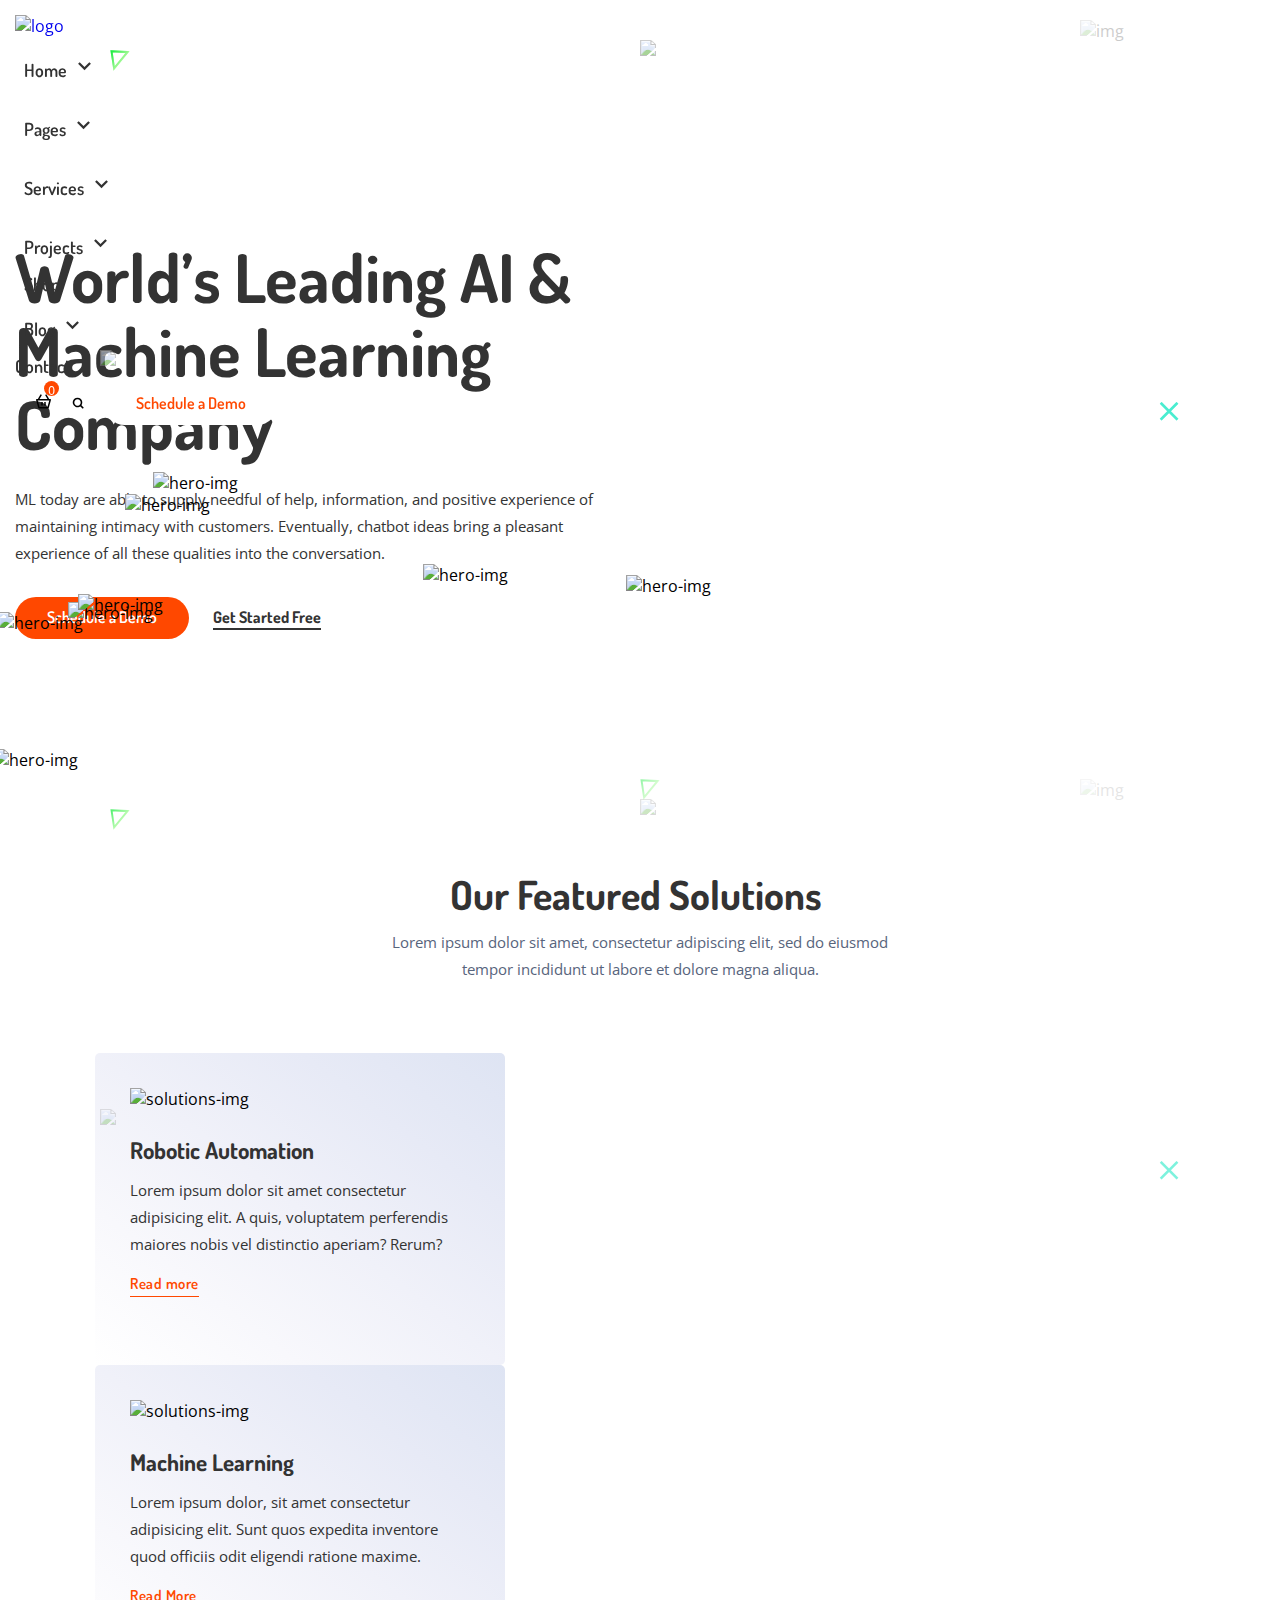
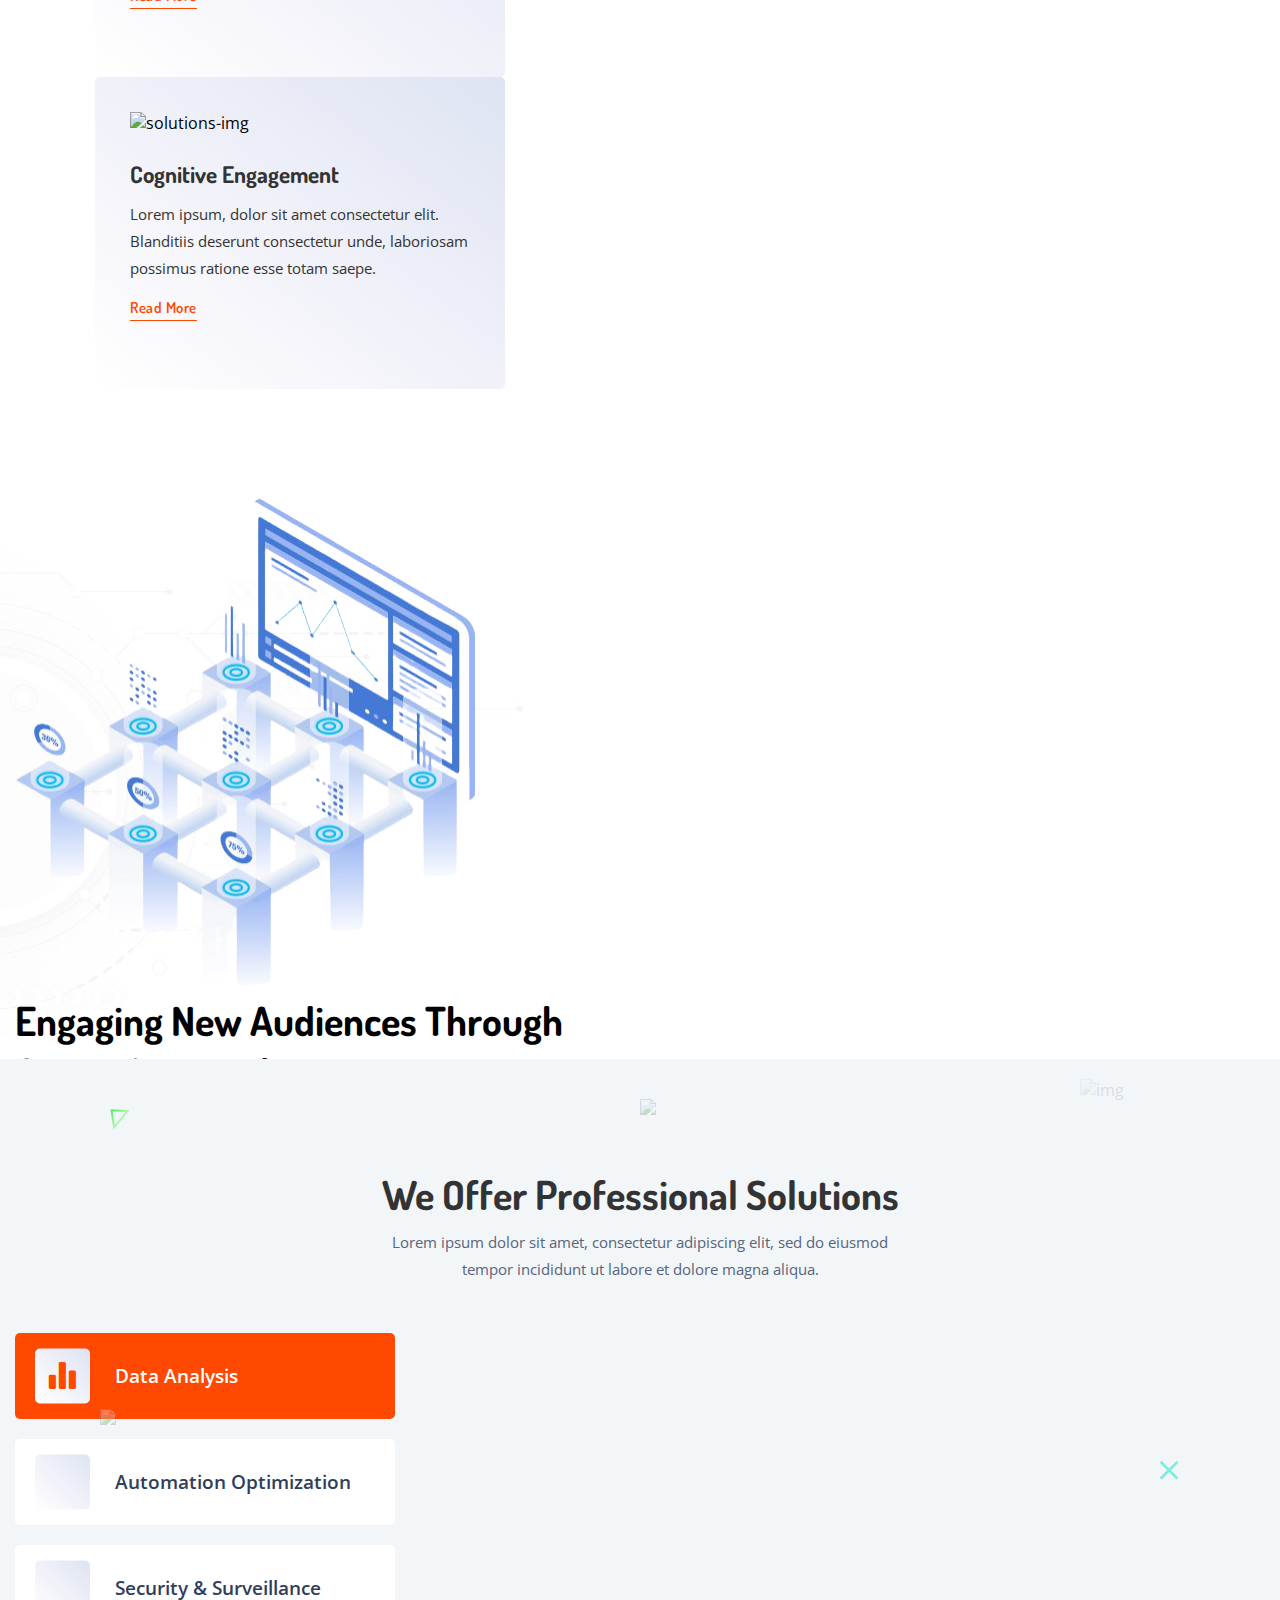
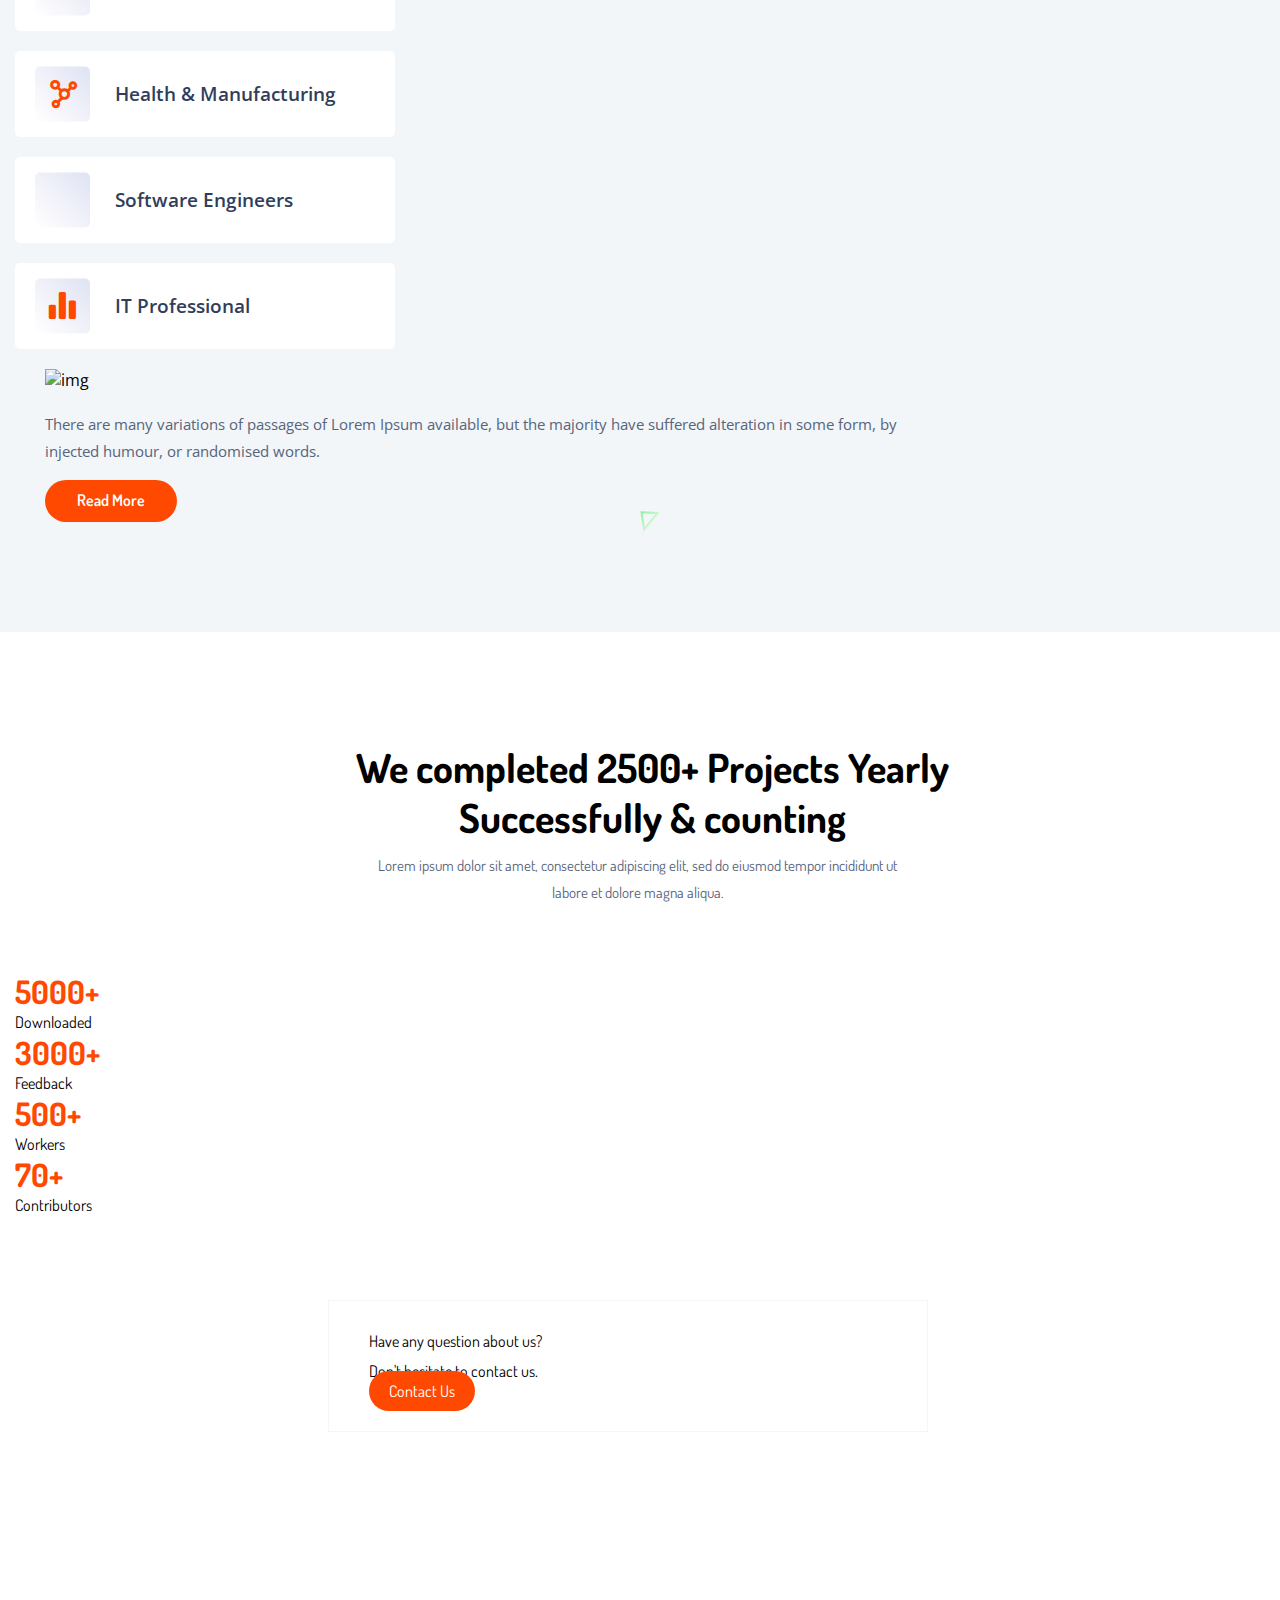
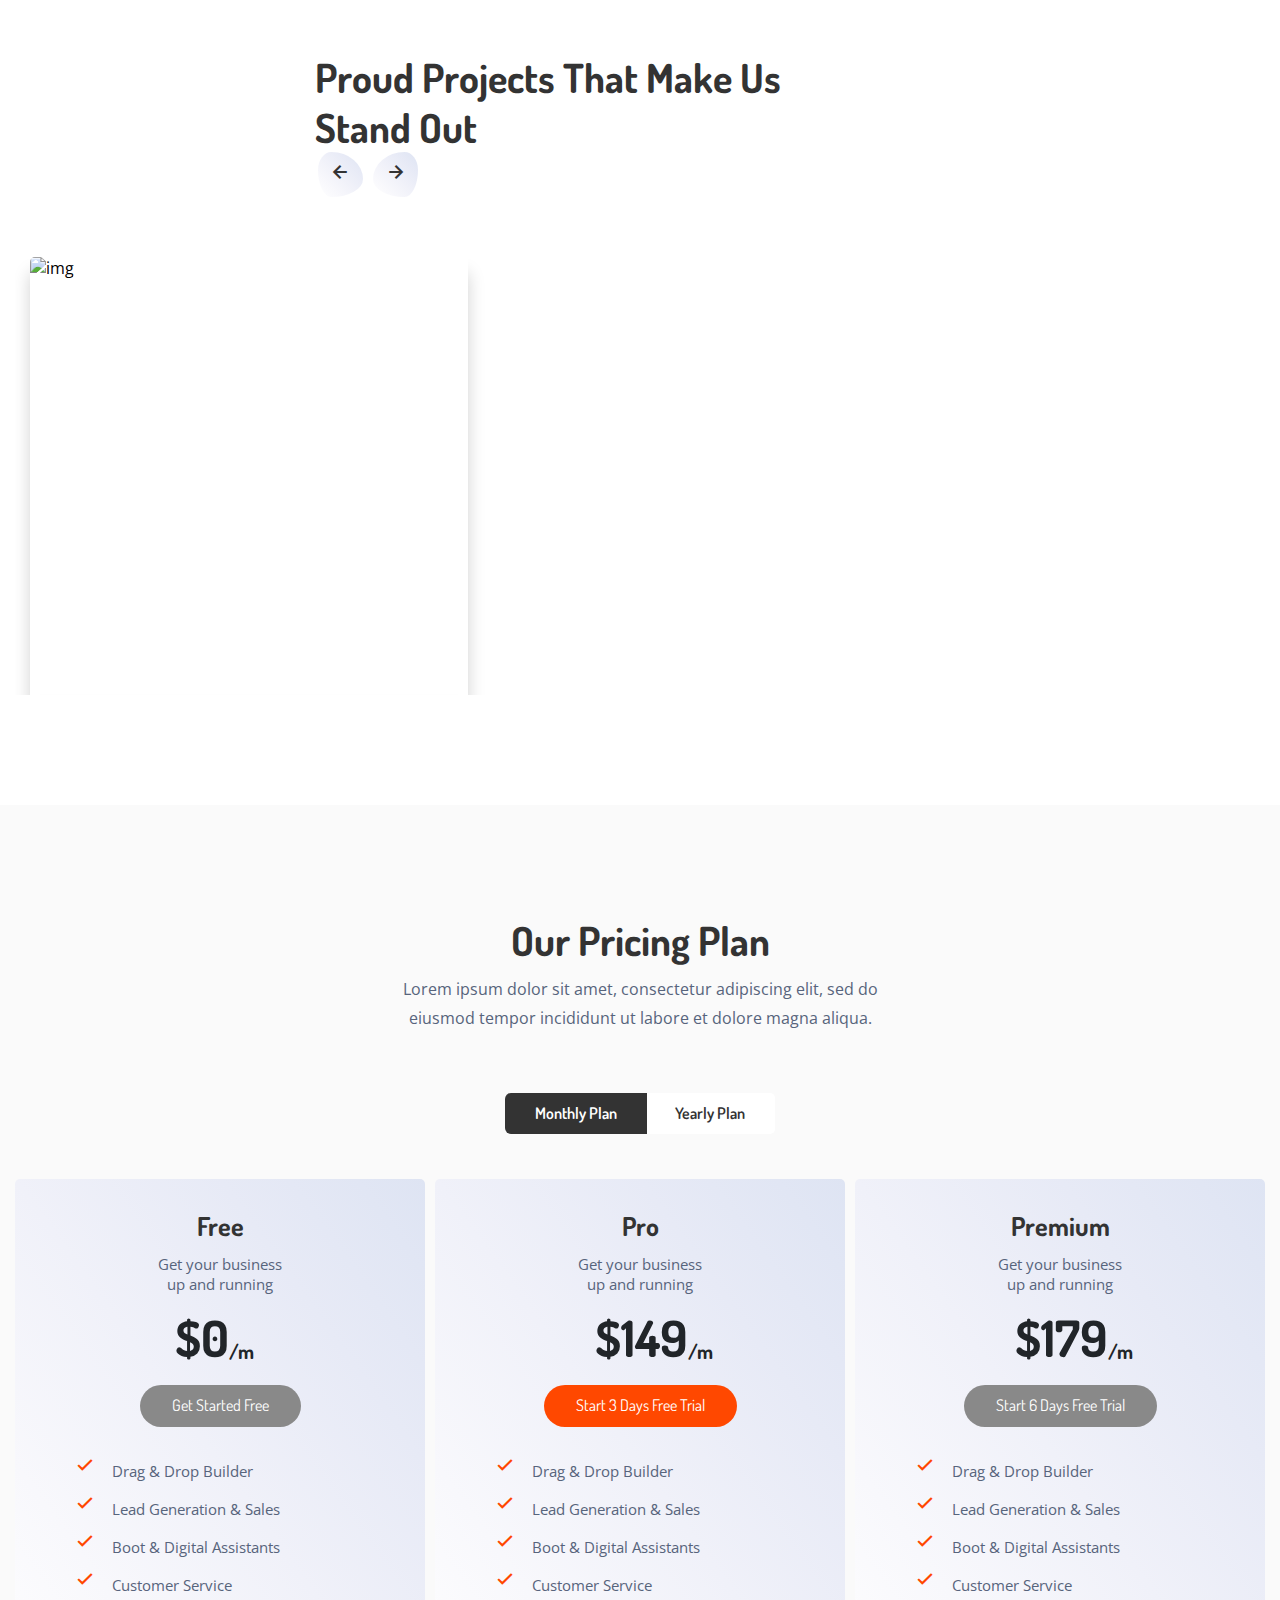
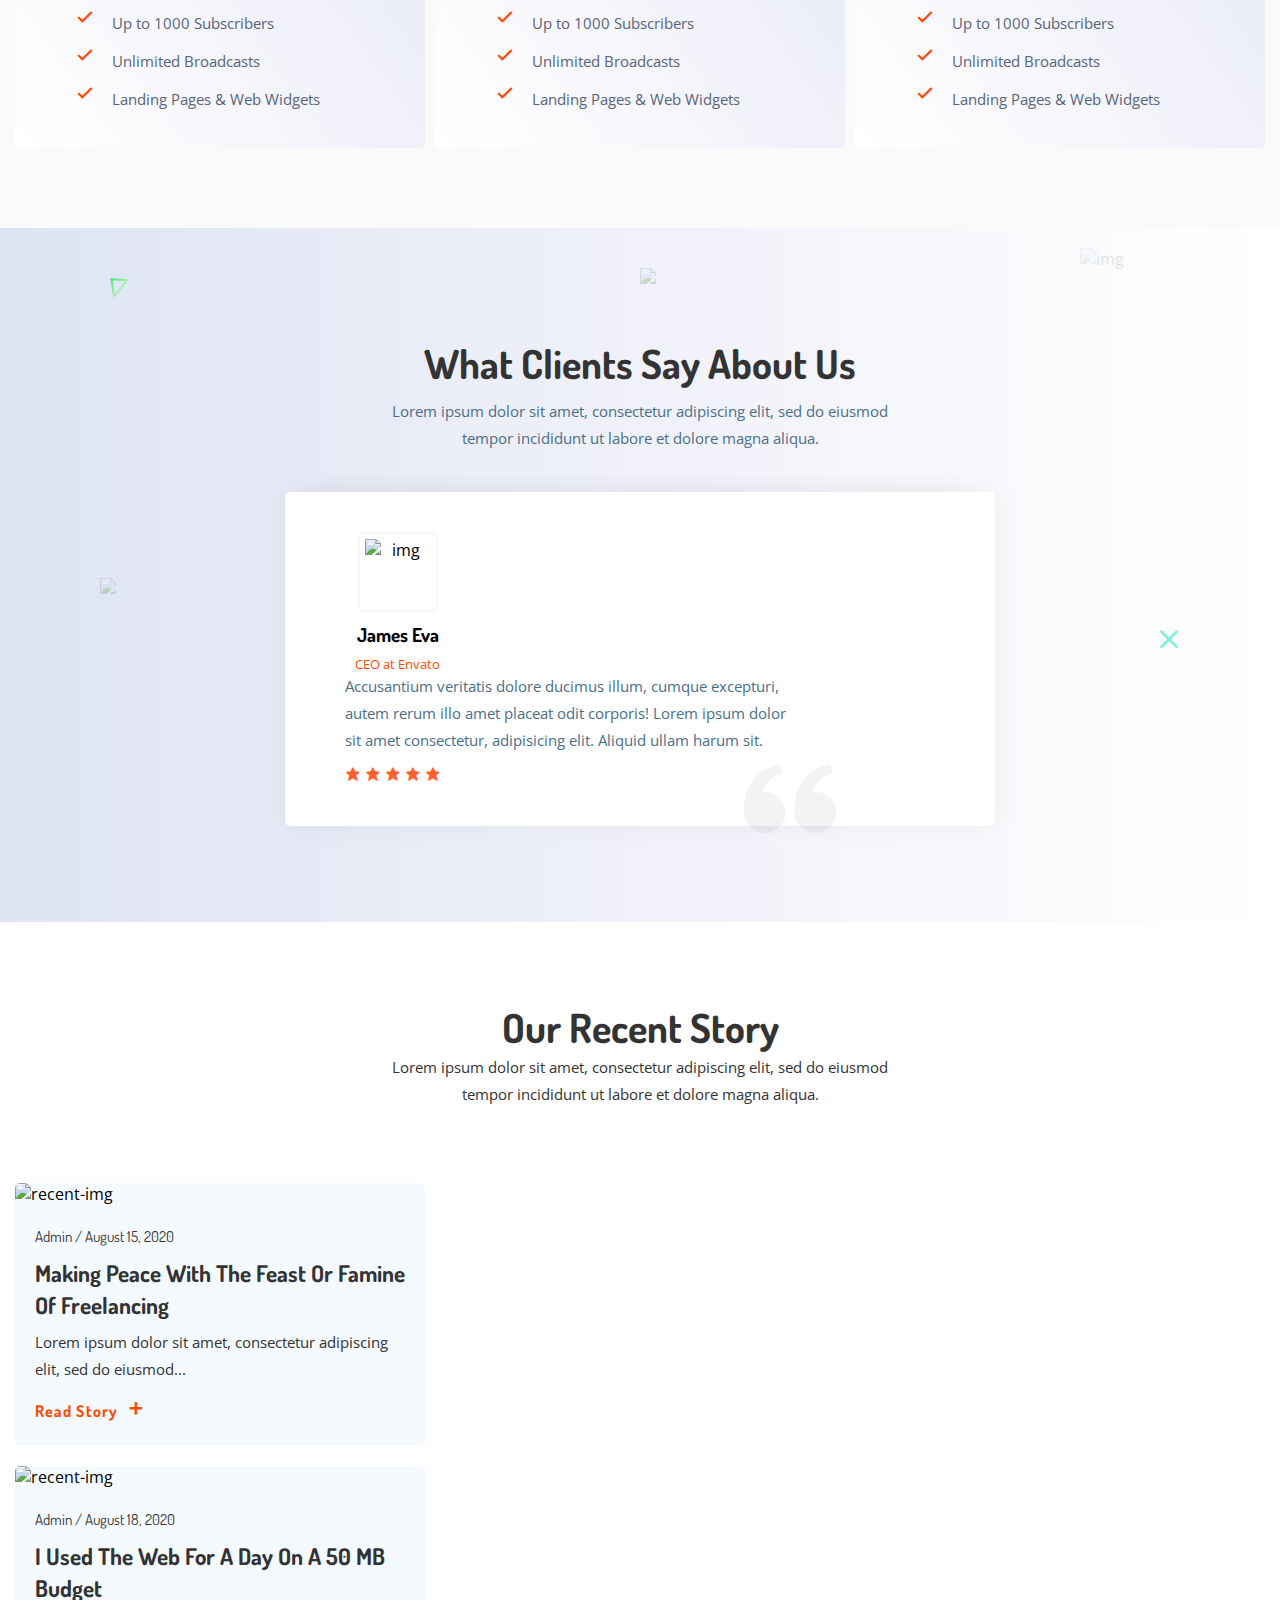
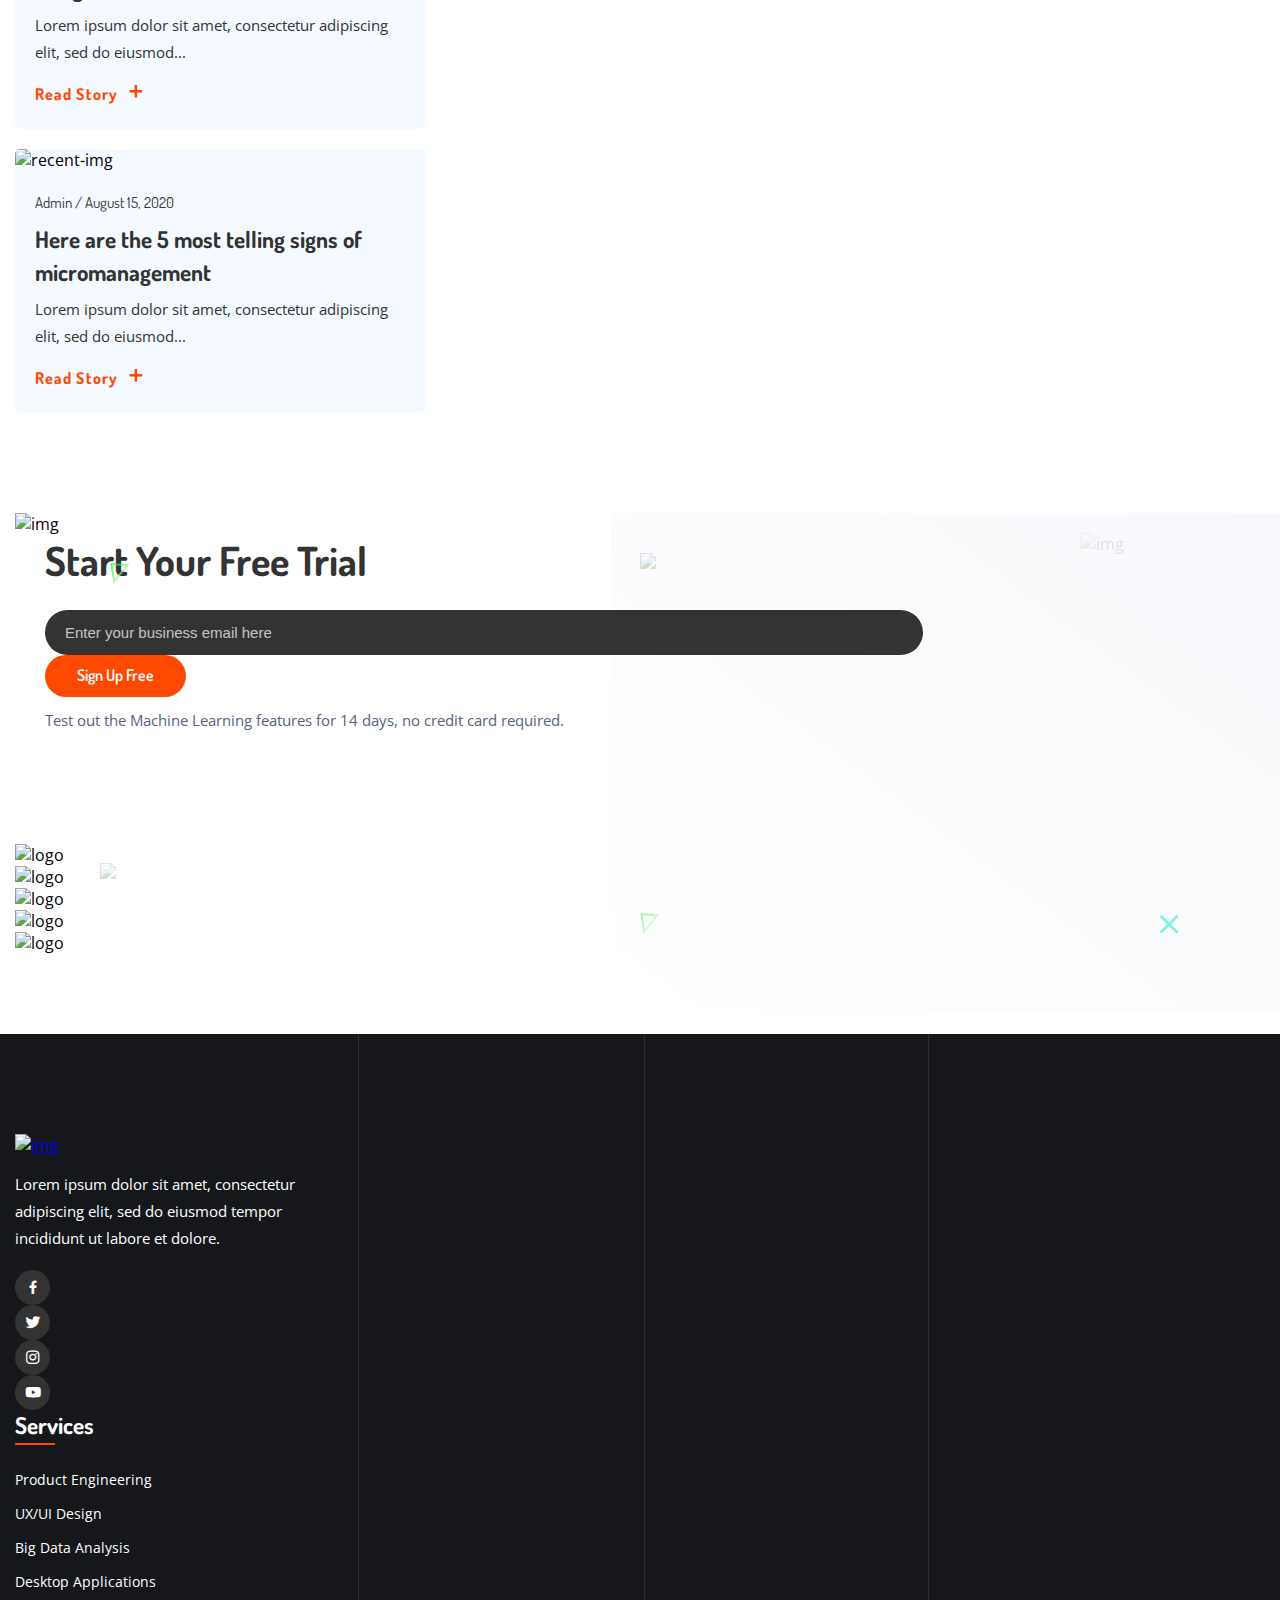
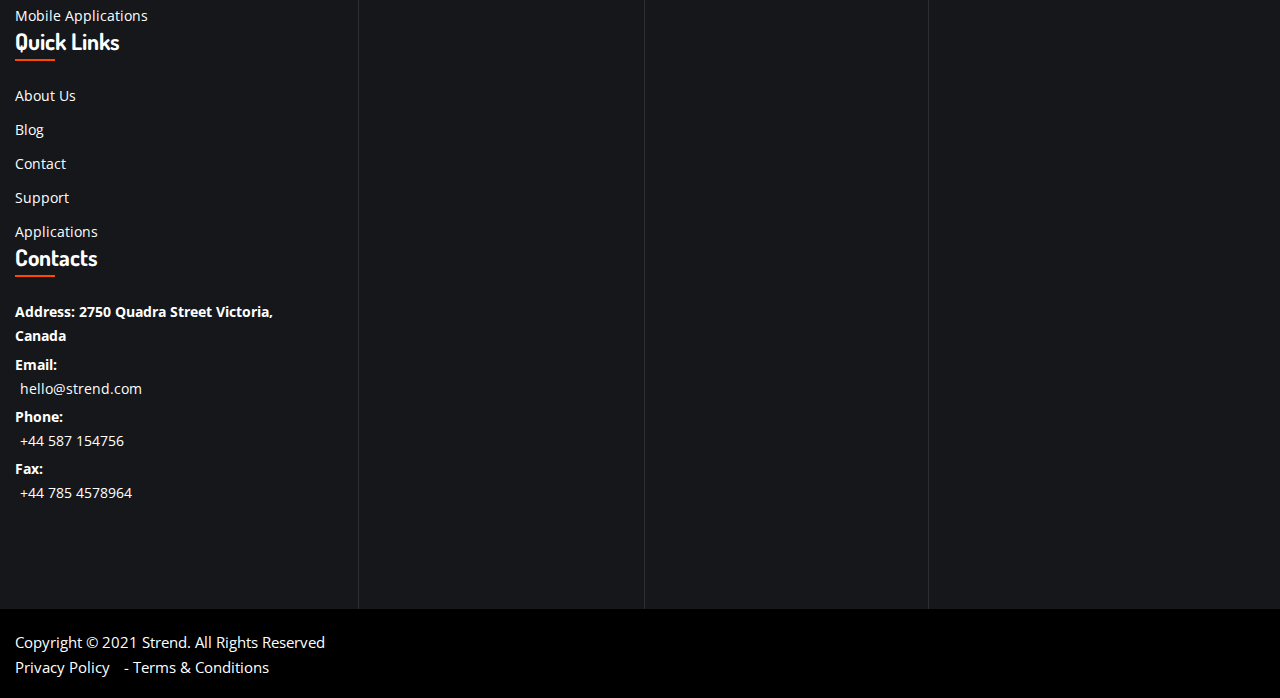
==== commit e0f91f76: "creat" ====
--- a/index.html
+++ b/index.html
@@ -162,7 +162,8 @@
                 <span class="zero">0</span>
               </button>
               <button id="searchBtn" class="search-btn">
-                <span class="icon-search"></span>
+                <i class='bx bx-search'></i>
+                <!-- <span class="icon-search"></span> -->
               </button>
               <button id="demoBtn" class="demo-btn btn btn-1">Schedule a Demo</button>
             </div>
